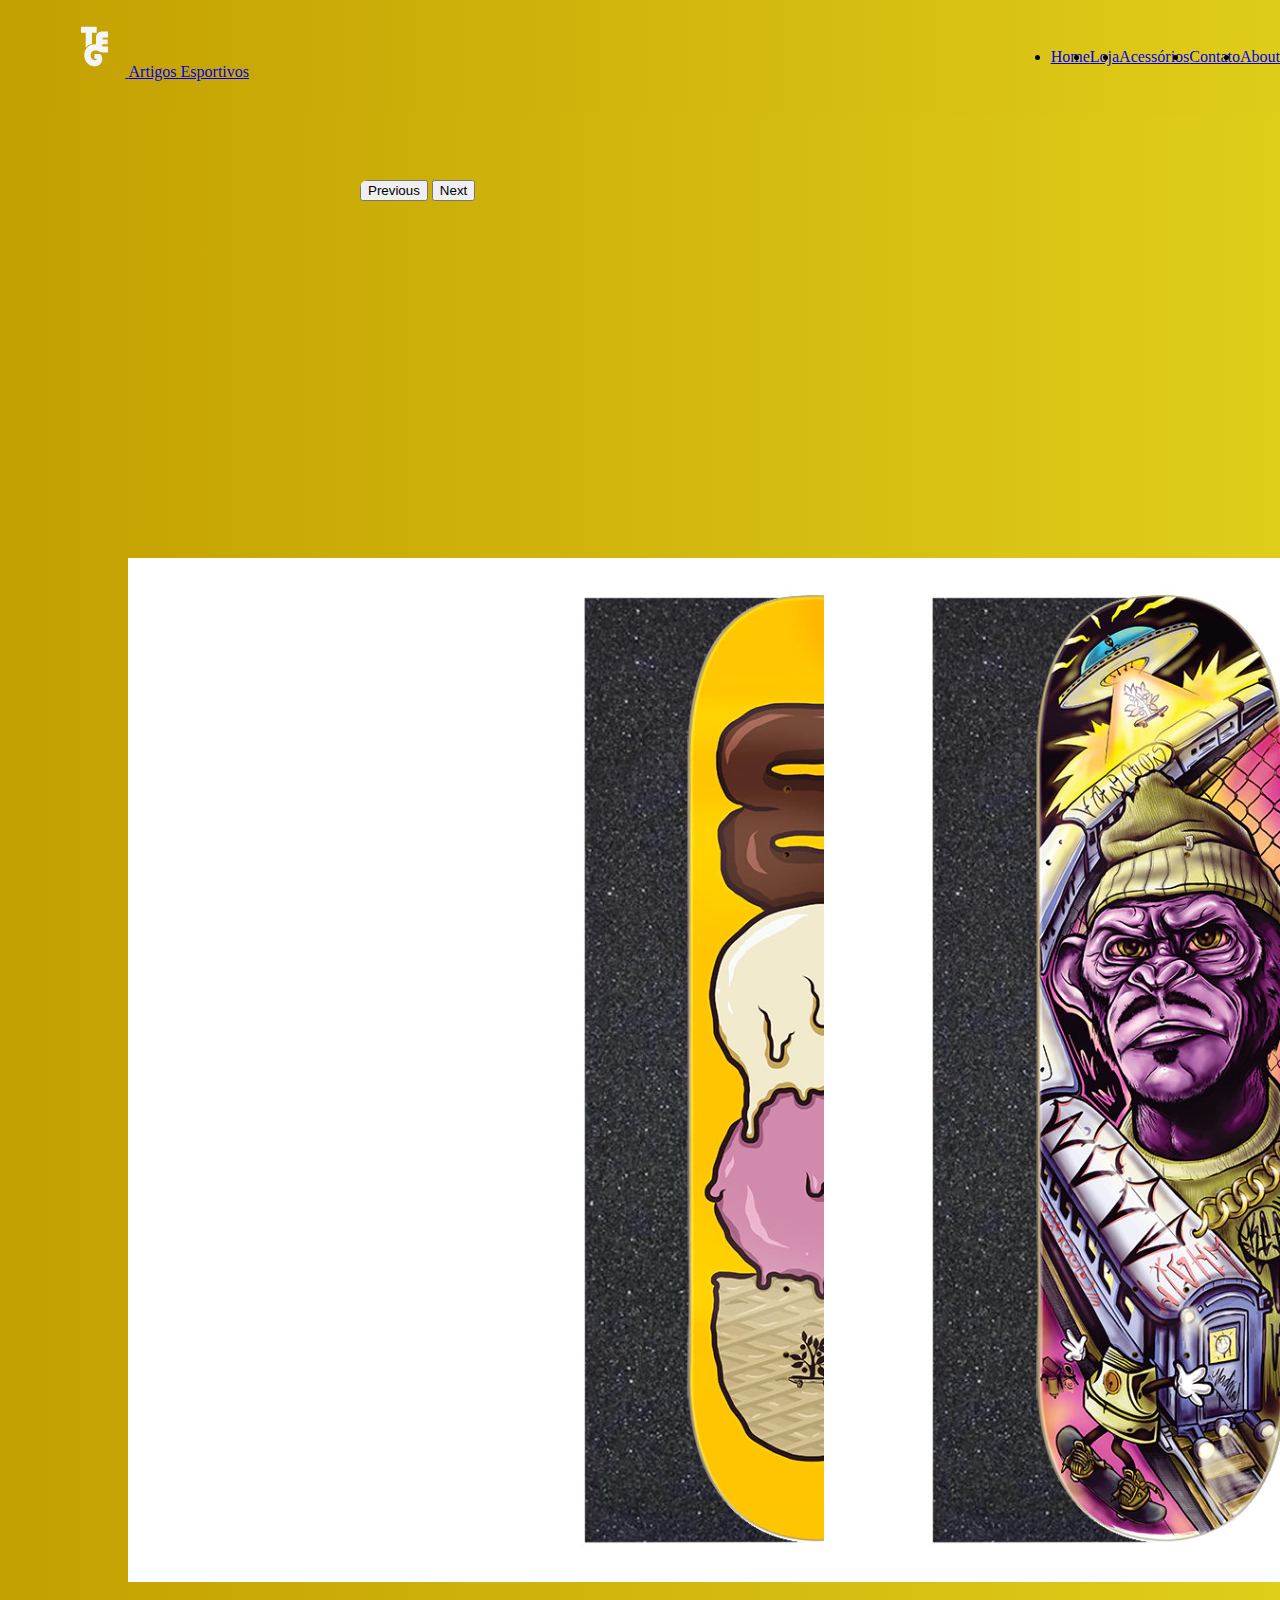
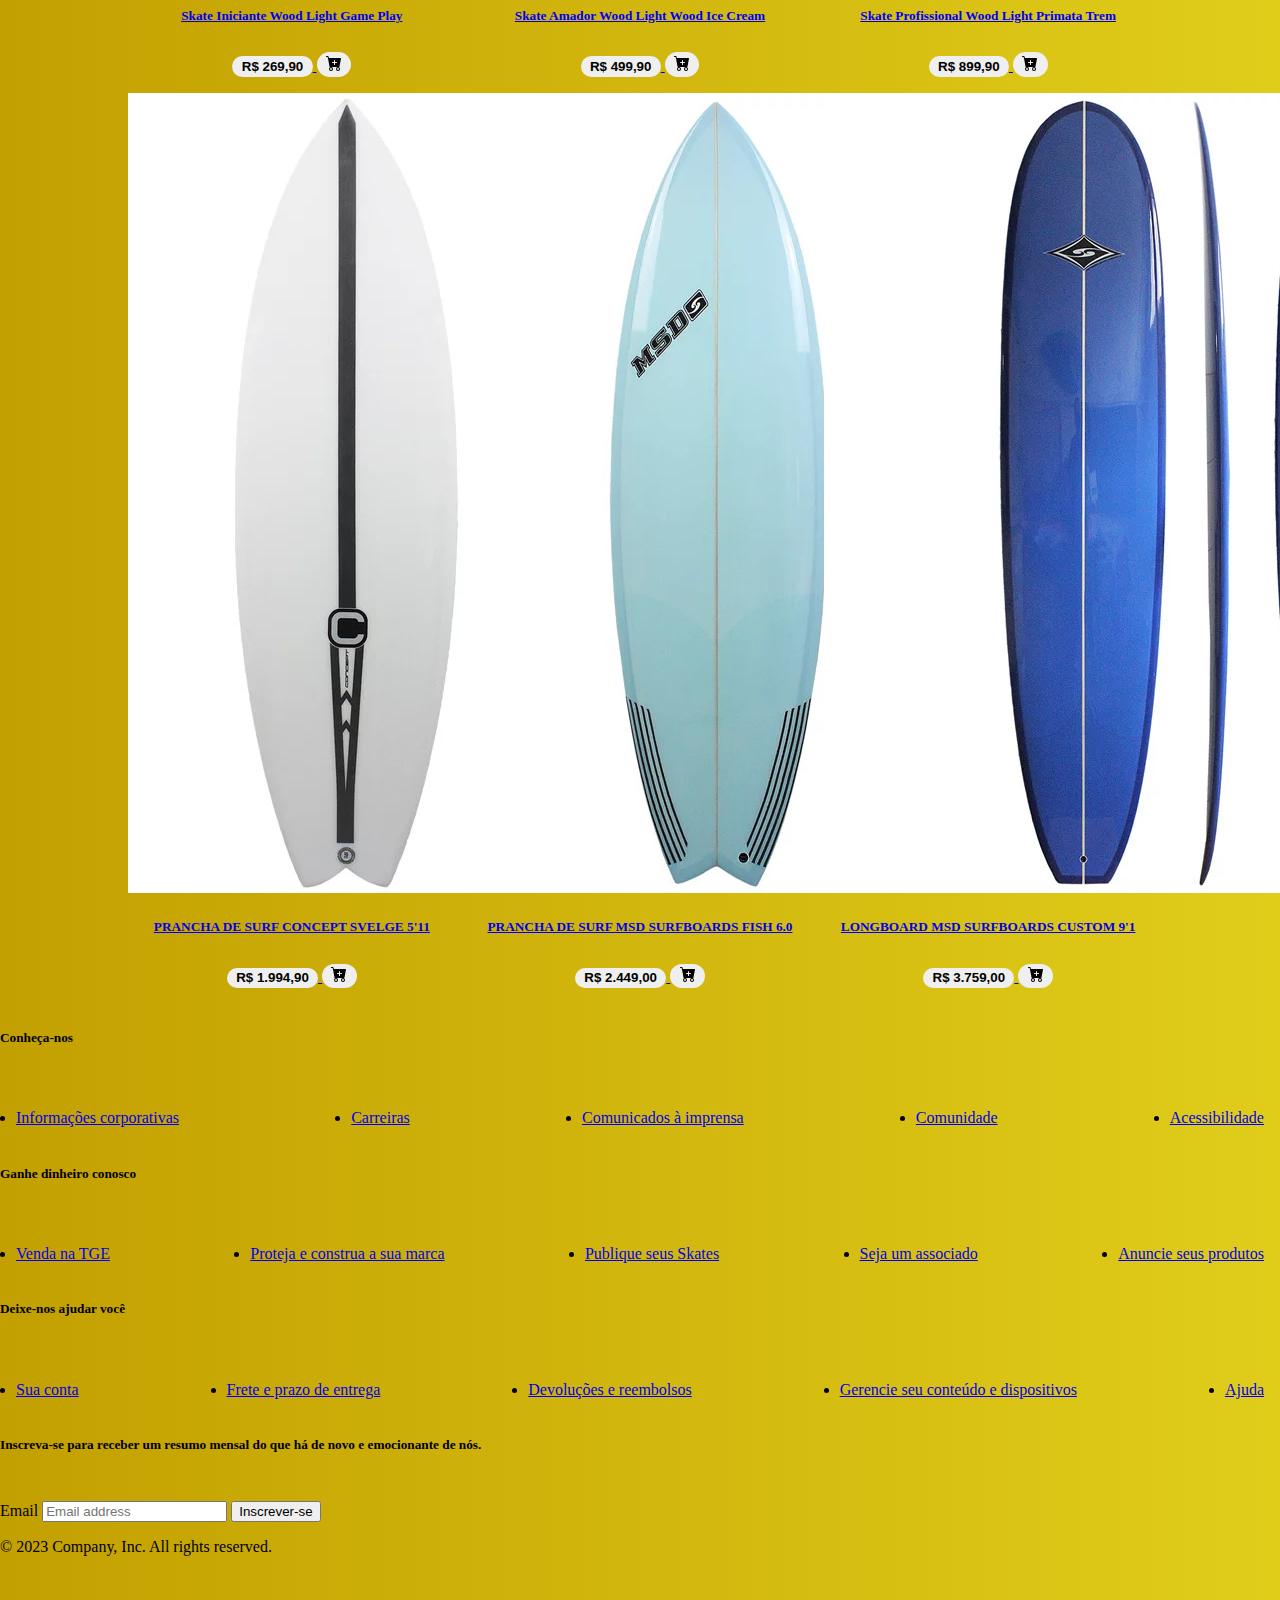
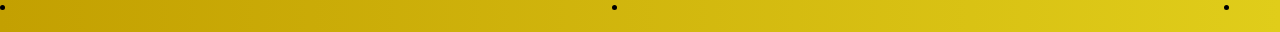
==== index.html @ 99a02f59 "Fotos carousel" ====
<!DOCTYPE html>
<html lang="pt-br">

<head>
    <meta charset="UTF-8">
    <meta http-equiv="X-UA-Compatible" content="IE=edge">
    <meta name="viewport" content="width=device-width, initial-scale=1.0">
    <link rel="stylesheet" href="assets/css/style.css">
    <link href="https://cdn.jsdelivr.net/npm/bootstrap@5.3.0/dist/css/bootstrap.min.css" rel="stylesheet"
        integrity="sha384-9ndCyUaIbzAi2FUVXJi0CjmCapSmO7SnpJef0486qhLnuZ2cdeRhO02iuK6FUUVM" crossorigin="anonymous">
    <link rel="canonical" href="https://getbootstrap.com/docs/5.3/examples/headers/">
    <link href="https://cdnjs.cloudflare.com/ajax/libs/flowbite/1.6.6/flowbite.min.css" rel="stylesheet" />
    <link href="https://fonts.googleapis.com/icon?family=Material+Icons" rel="stylesheet">
    <link rel="icon" type="image/svg" href="assets/img/TGE.svg" />
    <title>TGE - RADICUS</title>
</head>

<body>
    <header class="container-fluid py-3 mb-4 border-bottom custom-header" id="grad1" style="margin-bottom: 0;">
        <a href="/" class="d-flex align-items-center mb-3 mb-md-0 me-md-auto link-body-emphasis text-decoration-none">
            <svg class="bi me-2" width="48" height="40">
                <img src="assets/img/TGE.svg" alt="...">
            </svg>
            <span class="fs-4 text-white">Artigos Esportivos</span>
        </a>

        <ul class="nav nav-pills align-items-center">
            <li class="nav-item"><a href="#" class="nav-link text-white">Home</a></li>
            <li class="nav-item"><a href="#" class="nav-link text-white">Loja</a></li>
            <li class="nav-item"><a href="#" class="nav-link text-white">Acessórios</a></li>
            <li class="nav-item"><a href="#" class="nav-link text-white">Contato</a></li>
            <li class="nav-item"><a href="#" class="nav-link text-white">About</a></li>
        </ul>
    </header>

    <div class="carousel-slide">
        <div id="carouselExampleAutoplaying" class="carousel slide" data-bs-ride="carousel">
            <div class="carousel-inner">
                <div class="carousel-item active">
                    <img src="https://img.freepik.com/fotos-gratis/retrato-de-surfista-de-modelo-de-homem-de-moda-sol-bonito-hipster-vestindo-roupas-casuais-indo-com-prancha-de-surf-no-oceano-azul-e-ceu_158538-2006.jpg"
                        class="d-block w-100" alt="...">
                </div>
                <div class="carousel-item">
                    <img src="https://static.stealthelook.com.br/wp-content/uploads/2021/07/as-olimpiadas-nos-fizeram-se-apaixonar-pelo-estilo-skatista-20210730133701.png"
                        class="d-block w-100" alt="...">
                </div>
                <div class="carousel-item">
                    <img src="https://www.abcdacomunicacao.com.br/wp-content/uploads/HyperX_Skatista.jpg"
                        class="d-block w-100" alt="...">
                </div>
                <div class="carousel-item">
                    <img src="https://wx.mlcdn.com.br/ponzi/production/portaldalu/63639.jpg"
                        class="d-block w-100" alt="...">
                </div>
            </div>
            <button class="carousel-control-prev" type="button" data-bs-target="#carouselExampleAutoplaying"
                data-bs-slide="prev">
                <span class="carousel-control-prev-icon" aria-hidden="true"></span>
                <span class="visually-hidden">Previous</span>
            </button>
            <button class="carousel-control-next" type="button" data-bs-target="#carouselExampleAutoplaying"
                data-bs-slide="next">
                <span class="carousel-control-next-icon" aria-hidden="true"></span>
                <span class="visually-hidden">Next</span>
            </button>
        </div>
    </div>

    <div class="grade">

        <div class="card">
            <a href="produto.html">
                <img src="assets/img/SK1.jpg" class="card-img-top" alt="...">
                <div class="card-body">
                    <h5 class="card-title">Skate Iniciante Wood Light Game Play</h5>
                    <button href="produto.html">R$ 269,90</button>
                    <button onclick="" href="produto.html">
                        <svg xmlns="http://www.w3.org/2000/svg" width="16" height="16" fill="currentColor"
                            class="bi bi-cart-plus-fill" viewBox="0 0 16 16">
                            <path
                                d="M.5 1a.5.5 0 0 0 0 1h1.11l.401 1.607 1.498 7.985A.5.5 0 0 0 4 12h1a2 2 0 1 0 0 4 2 2 0 0 0 0-4h7a2 2 0 1 0 0 4 2 2 0 0 0 0-4h1a.5.5 0 0 0 .491-.408l1.5-8A.5.5 0 0 0 14.5 3H2.89l-.405-1.621A.5.5 0 0 0 2 1H.5zM6 14a1 1 0 1 1-2 0 1 1 0 0 1 2 0zm7 0a1 1 0 1 1-2 0 1 1 0 0 1 2 0zM9 5.5V7h1.5a.5.5 0 0 1 0 1H9v1.5a.5.5 0 0 1-1 0V8H6.5a.5.5 0 0 1 0-1H8V5.5a.5.5 0 0 1 1 0z" />
                        </svg>
                    </button>
                </div>
            </a>
        </div>

        <div class="card">
            <a href="produto.html">
                <img src="assets/img/SK2.jpg" class="card-img-top" alt="...">
                <div class="card-body">
                    <h5 class="card-title">Skate Amador Wood Light Wood Ice Cream</h5>
                    <button href="produto.html">R$ 499,90</button>
                    <button onclick="" href="produto.html">
                        <svg xmlns="http://www.w3.org/2000/svg" width="16" height="16" fill="currentColor"
                            class="bi bi-cart-plus-fill" viewBox="0 0 16 16">
                            <path
                                d="M.5 1a.5.5 0 0 0 0 1h1.11l.401 1.607 1.498 7.985A.5.5 0 0 0 4 12h1a2 2 0 1 0 0 4 2 2 0 0 0 0-4h7a2 2 0 1 0 0 4 2 2 0 0 0 0-4h1a.5.5 0 0 0 .491-.408l1.5-8A.5.5 0 0 0 14.5 3H2.89l-.405-1.621A.5.5 0 0 0 2 1H.5zM6 14a1 1 0 1 1-2 0 1 1 0 0 1 2 0zm7 0a1 1 0 1 1-2 0 1 1 0 0 1 2 0zM9 5.5V7h1.5a.5.5 0 0 1 0 1H9v1.5a.5.5 0 0 1-1 0V8H6.5a.5.5 0 0 1 0-1H8V5.5a.5.5 0 0 1 1 0z" />
                        </svg>
                    </button>
                </div>
            </a>

        </div>

        <div class="card">
            <a href="produto.html">
                <img src="assets/img/SK3.jpg" class="card-img-top" alt="...">
                <div class="card-body">
                    <h5 class="card-title">Skate Profissional Wood Light Primata Trem</h5>
                    <button href="produto.html">R$ 899,90</button>
                    <button onclick="" href="produto.html">
                        <svg xmlns="http://www.w3.org/2000/svg" width="16" height="16" fill="currentColor"
                            class="bi bi-cart-plus-fill" viewBox="0 0 16 16">
                            <path
                                d="M.5 1a.5.5 0 0 0 0 1h1.11l.401 1.607 1.498 7.985A.5.5 0 0 0 4 12h1a2 2 0 1 0 0 4 2 2 0 0 0 0-4h7a2 2 0 1 0 0 4 2 2 0 0 0 0-4h1a.5.5 0 0 0 .491-.408l1.5-8A.5.5 0 0 0 14.5 3H2.89l-.405-1.621A.5.5 0 0 0 2 1H.5zM6 14a1 1 0 1 1-2 0 1 1 0 0 1 2 0zm7 0a1 1 0 1 1-2 0 1 1 0 0 1 2 0zM9 5.5V7h1.5a.5.5 0 0 1 0 1H9v1.5a.5.5 0 0 1-1 0V8H6.5a.5.5 0 0 1 0-1H8V5.5a.5.5 0 0 1 1 0z" />
                        </svg>
                    </button>
                </div>
            </a>

        </div>

        <div class="card">
            <a href="produto.html">
                <img src="assets/img/SF1.jpg" class="card-img-top" alt="...">
                <div class="card-body">
                    <h5 class="card-title">PRANCHA DE SURF CONCEPT SVELGE 5'11</h5>
                    <button href="produto.html">R$ 1.994,90</button>
                    <button onclick="" href="produto.html">
                        <svg xmlns="http://www.w3.org/2000/svg" width="16" height="16" fill="currentColor"
                            class="bi bi-cart-plus-fill" viewBox="0 0 16 16">
                            <path
                                d="M.5 1a.5.5 0 0 0 0 1h1.11l.401 1.607 1.498 7.985A.5.5 0 0 0 4 12h1a2 2 0 1 0 0 4 2 2 0 0 0 0-4h7a2 2 0 1 0 0 4 2 2 0 0 0 0-4h1a.5.5 0 0 0 .491-.408l1.5-8A.5.5 0 0 0 14.5 3H2.89l-.405-1.621A.5.5 0 0 0 2 1H.5zM6 14a1 1 0 1 1-2 0 1 1 0 0 1 2 0zm7 0a1 1 0 1 1-2 0 1 1 0 0 1 2 0zM9 5.5V7h1.5a.5.5 0 0 1 0 1H9v1.5a.5.5 0 0 1-1 0V8H6.5a.5.5 0 0 1 0-1H8V5.5a.5.5 0 0 1 1 0z" />
                        </svg>
                    </button>
                </div>
            </a>

        </div>

        <div class="card">
            <a href="produto.html">
                <img src="assets/img/SF2.jpg" class="card-img-top" alt="...">
                <div class="card-body">
                    <h5 class="card-title">PRANCHA DE SURF MSD SURFBOARDS FISH 6.0</h5>
                    <button href="produto.html">R$ 2.449,00</button>
                    <button onclick="" href="produto.html">
                        <svg xmlns="http://www.w3.org/2000/svg" width="16" height="16" fill="currentColor"
                            class="bi bi-cart-plus-fill" viewBox="0 0 16 16">
                            <path
                                d="M.5 1a.5.5 0 0 0 0 1h1.11l.401 1.607 1.498 7.985A.5.5 0 0 0 4 12h1a2 2 0 1 0 0 4 2 2 0 0 0 0-4h7a2 2 0 1 0 0 4 2 2 0 0 0 0-4h1a.5.5 0 0 0 .491-.408l1.5-8A.5.5 0 0 0 14.5 3H2.89l-.405-1.621A.5.5 0 0 0 2 1H.5zM6 14a1 1 0 1 1-2 0 1 1 0 0 1 2 0zm7 0a1 1 0 1 1-2 0 1 1 0 0 1 2 0zM9 5.5V7h1.5a.5.5 0 0 1 0 1H9v1.5a.5.5 0 0 1-1 0V8H6.5a.5.5 0 0 1 0-1H8V5.5a.5.5 0 0 1 1 0z" />
                        </svg>
                    </button>
                </div>
            </a>

        </div>

        <div class="card">
            <a href="produto.html">
                <img src="assets/img/SF3.jpg" class="card-img-top" alt="...">
                <div class="card-body">
                    <h5 class="card-title">LONGBOARD MSD SURFBOARDS CUSTOM 9'1</h5>
                    <button href="produto.html">R$ 3.759,00</button>
                    <button onclick="" href="produto.html">
                        <svg xmlns="http://www.w3.org/2000/svg" width="16" height="16" fill="currentColor"
                            class="bi bi-cart-plus-fill" viewBox="0 0 16 16">
                            <path
                                d="M.5 1a.5.5 0 0 0 0 1h1.11l.401 1.607 1.498 7.985A.5.5 0 0 0 4 12h1a2 2 0 1 0 0 4 2 2 0 0 0 0-4h7a2 2 0 1 0 0 4 2 2 0 0 0 0-4h1a.5.5 0 0 0 .491-.408l1.5-8A.5.5 0 0 0 14.5 3H2.89l-.405-1.621A.5.5 0 0 0 2 1H.5zM6 14a1 1 0 1 1-2 0 1 1 0 0 1 2 0zm7 0a1 1 0 1 1-2 0 1 1 0 0 1 2 0zM9 5.5V7h1.5a.5.5 0 0 1 0 1H9v1.5a.5.5 0 0 1-1 0V8H6.5a.5.5 0 0 1 0-1H8V5.5a.5.5 0 0 1 1 0z" />
                        </svg>
                    </button>
                </div>
            </a>

        </div>

    </div>

    <div class="container">
        <footer class="py-5 text-white">
            <div class="row">
                <div class="col-6 col-md-2 mb-3">
                    <h5><b>Conheça-nos</b></h5>
                    <ul class="nav flex-column">
                        <li class="nav-item mb-2"><a href="#" class="nav-link p-0 text-body-secondary">Informações
                                corporativas</a></li>
                        <li class="nav-item mb-2"><a href="#" class="nav-link p-0 text-body-secondary">Carreiras</a>
                        </li>
                        <li class="nav-item mb-2"><a href="#" class="nav-link p-0 text-body-secondary">Comunicados à
                                imprensa</a></li>
                        <li class="nav-item mb-2"><a href="#" class="nav-link p-0 text-body-secondary">Comunidade</a>
                        </li>
                        <li class="nav-item mb-2"><a href="#"
                                class="nav-link p-0 text-body-secondary">Acessibilidade</a></li>
                    </ul>
                </div>

                <div class="col-6 col-md-2 mb-3">
                    <h5><b>Ganhe dinheiro conosco</b></h5>
                    <ul class="nav flex-column">
                        <li class="nav-item mb-2"><a href="#" class="nav-link p-0 text-body-secondary">Venda na TGE</a>
                        </li>
                        <li class="nav-item mb-2"><a href="#" class="nav-link p-0 text-body-secondary">Proteja e
                                construa a sua marca</a></li>
                        <li class="nav-item mb-2"><a href="#" class="nav-link p-0 text-body-secondary">Publique seus
                                Skates</a></li>
                        <li class="nav-item mb-2"><a href="#" class="nav-link p-0 text-body-secondary">Seja um
                                associado</a></li>
                        <li class="nav-item mb-2"><a href="#" class="nav-link p-0 text-body-secondary">Anuncie seus
                                produtos</a></li>
                    </ul>
                </div>

                <div class="col-6 col-md-2 mb-3">
                    <h5><b>Deixe-nos ajudar você</b></h5>
                    <ul class="nav flex-column">
                        <li class="nav-item mb-2"><a href="#" class="nav-link p-0 text-body-secondary">Sua conta</a>
                        </li>
                        <li class="nav-item mb-2"><a href="#" class="nav-link p-0 text-body-secondary">Frete e prazo de
                                entrega</a></li>
                        <li class="nav-item mb-2"><a href="#" class="nav-link p-0 text-body-secondary">Devoluções e
                                reembolsos</a></li>
                        <li class="nav-item mb-2"><a href="#" class="nav-link p-0 text-body-secondary">Gerencie seu
                                conteúdo e dispositivos</a></li>
                        <li class="nav-item mb-2"><a href="#" class="nav-link p-0 text-body-secondary">Ajuda</a></li>
                    </ul>
                </div>

                <div class="col-md-5 offset-md-1 mb-3">
                    <form>
                        <h5><b>Inscreva-se para receber um resumo mensal do que há de novo e emocionante de nós.</b>
                        </h5>
                        <div class="d-flex flex-column flex-sm-row w-100 gap-2">
                            <label for="newsletter1" class="visually-hidden">Email</label>
                            <input id="newsletter1" type="text" class="form-control" placeholder="Email address">
                            <button class="btn btn-primary" type="button">Inscrever-se</button>
                        </div>
                    </form>
                </div>
            </div>

            <div class="d-flex flex-column flex-sm-row justify-content-between py-4 my-4 border-top">
                <p>&copy; 2023 Company, Inc. All rights reserved.</p>
                <ul class="list-unstyled d-flex">
                    <li class="ms-3"><a class="link-body-emphasis" href="#"><svg class="bi" width="24" height="24">
                                <use xlink:href="#twitter" />
                            </svg></a></li>
                    <li class="ms-3"><a class="link-body-emphasis" href="#"><svg class="bi" width="24" height="24">
                                <use xlink:href="#instagram" />
                            </svg></a></li>
                    <li class="ms-3"><a class="link-body-emphasis" href="#"><svg class="bi" width="24" height="24">
                                <use xlink:href="#facebook" />
                            </svg></a></li>
                </ul>
            </div>
        </footer>
    </div>

    <script src="https://cdn.jsdelivr.net/npm/bootstrap@5.3.0/dist/js/bootstrap.bundle.min.js"
        integrity="sha384-geWF76RCwLtnZ8qwWowPQNguL3RmwHVBC9FhGdlKrxdiJJigb/j/68SIy3Te4Bkz" crossorigin="anonymous">
        </script>

</body>

</html>
---- assets/css/style.css ----
html,
body {
    height: 100%;
    margin:0;
    padding-top: 60px;
    background-image: linear-gradient(to right, rgb(195, 160, 1), #e0cd1a);
}


body {
    overflow-x: hidden;
}

header {
    width: 100%;
    margin: 0;
    position: fixed;
    top: 0;
    z-index: 1000;
}

.nav .nav-link:hover {
    text-decoration: none !important;
    font-weight: bold;
}

.container-fluid {
    height: auto;
    background-image: linear-gradient(to right, rgb(195, 160, 1), #e0cd1a);
}

.main {
    margin-top: 150px;
}


header,
nav,
ul {
    display: flex;
    justify-content: space-between;
    padding: 1rem;
}

nav ul li {
    margin-left: 1rem;
}


@media (min-width: 1200px) {
    .container {
        max-width: 1300px !important;
    }
}

.carousel-slide{
    padding-top: 60px;
}

#carouselExampleAutoplaying{
    width: 35rem;
    height: 22rem;
    position: relative;
    overflow: hidden;
    border-radius: 0.5em;
    margin: 0 auto;
}

.carousel-inner{
    height: 100%;
    width: 300%;
    position: absolute;
    top: 0;
    left: 50%;
    transform: translateX(-50%);
    display: flex;
    transition: 0.5s;
}

.carousel-item {
    display: flex;
    justify-content: center;
}

.carousel-item img {
    width: 100%;
    object-fit: cover;
}

.grade {
    margin: 2% 10%;
    display: flex;
    flex-wrap: wrap;
    justify-content: space-between;
}

.card {
    width: 32%;
    margin-bottom: 1em;
    color: #FFF;
    text-align: center;
}

@media (max-width: 640px) {
    .card {
        width: 48%;
    }
}

@media (max-width: 460px) {
    .card {
        width: 100%;
    }
}

.card button {
    border: none;
    border-radius: 50px;
    font-weight: bolder;
    padding: 0.2em 0.7em;
    transition: .2s;
}

.card button:hover {
    color: #FFF;
    background-color: #0b5ed7;
}


.grade .item {
    width: 24%;
    position: relative;
    text-align: center;
}

.item h2 {
    font-size: 1em;
}

.categoria {
    position: absolute;
    bottom: 0;
    left: 30%;
    transform: translate(-30%, -70%);
}

@media (max-width: 590px) {
    .grade .item {
        width: 48%;
    }
}

@media screen and (max-width: 768px) {
    #carouselExampleAutoplaying {
        width: 80%;
        height: auto;
        max-width: 35rem;
        border-radius: 3%;
    }

    .carousel-inner {
        width: 100%;
        left: 0;
        transform: none;
    }

    .carousel-item {
        flex: 0 0 100%;
        max-width: 100%;
    }
}

.grade .item img {
    border-radius: 10px;
    width: 100%;
}

main{
    display: flex;
}

main .produto-img {
    width: 32%;
    margin-bottom: 1em;
    color: #FFF;
    text-align: center;
    padding-top: 10%;
    margin-left: 10%;
}

.descricao li{
    list-style: none;
    padding-left: 10%;
}

.valor{
    display: flex;
}

.btn{
    width: 5 0%;
}

h5 {
    padding-bottom: 2%;
}
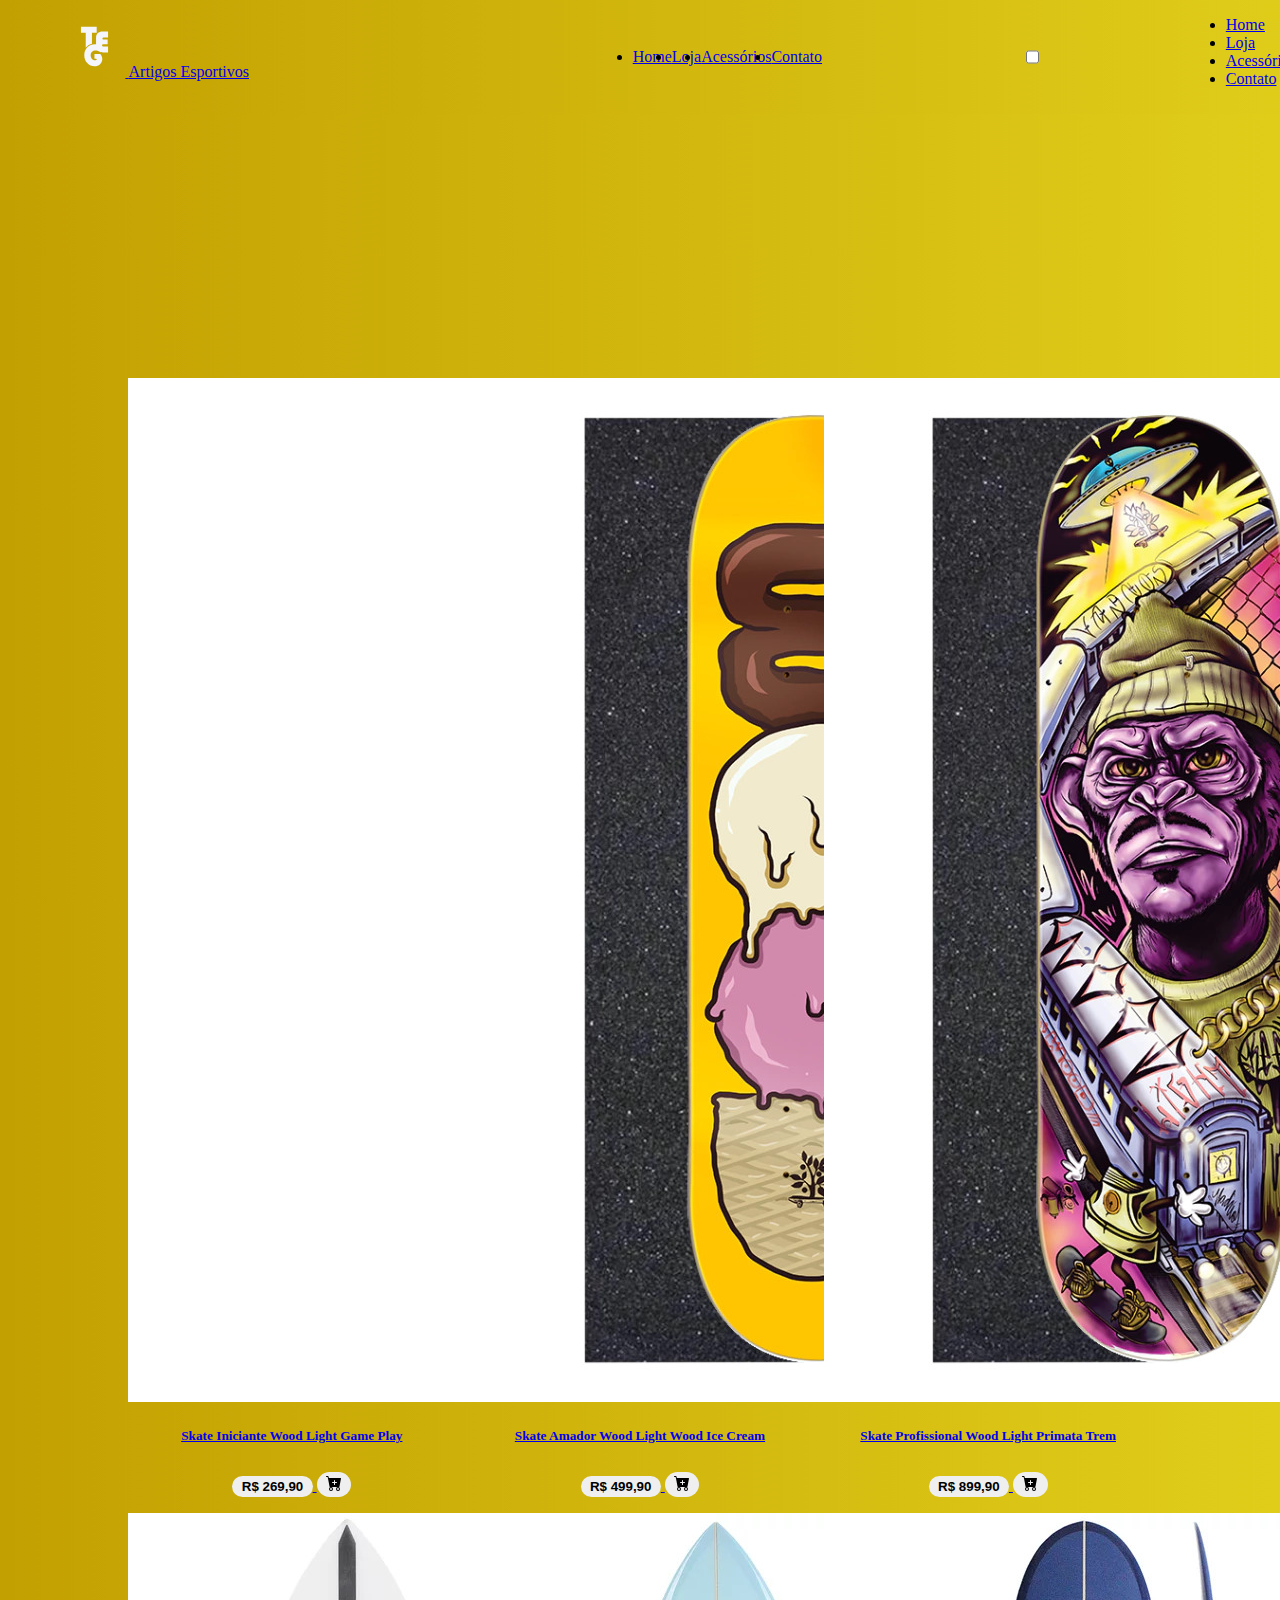
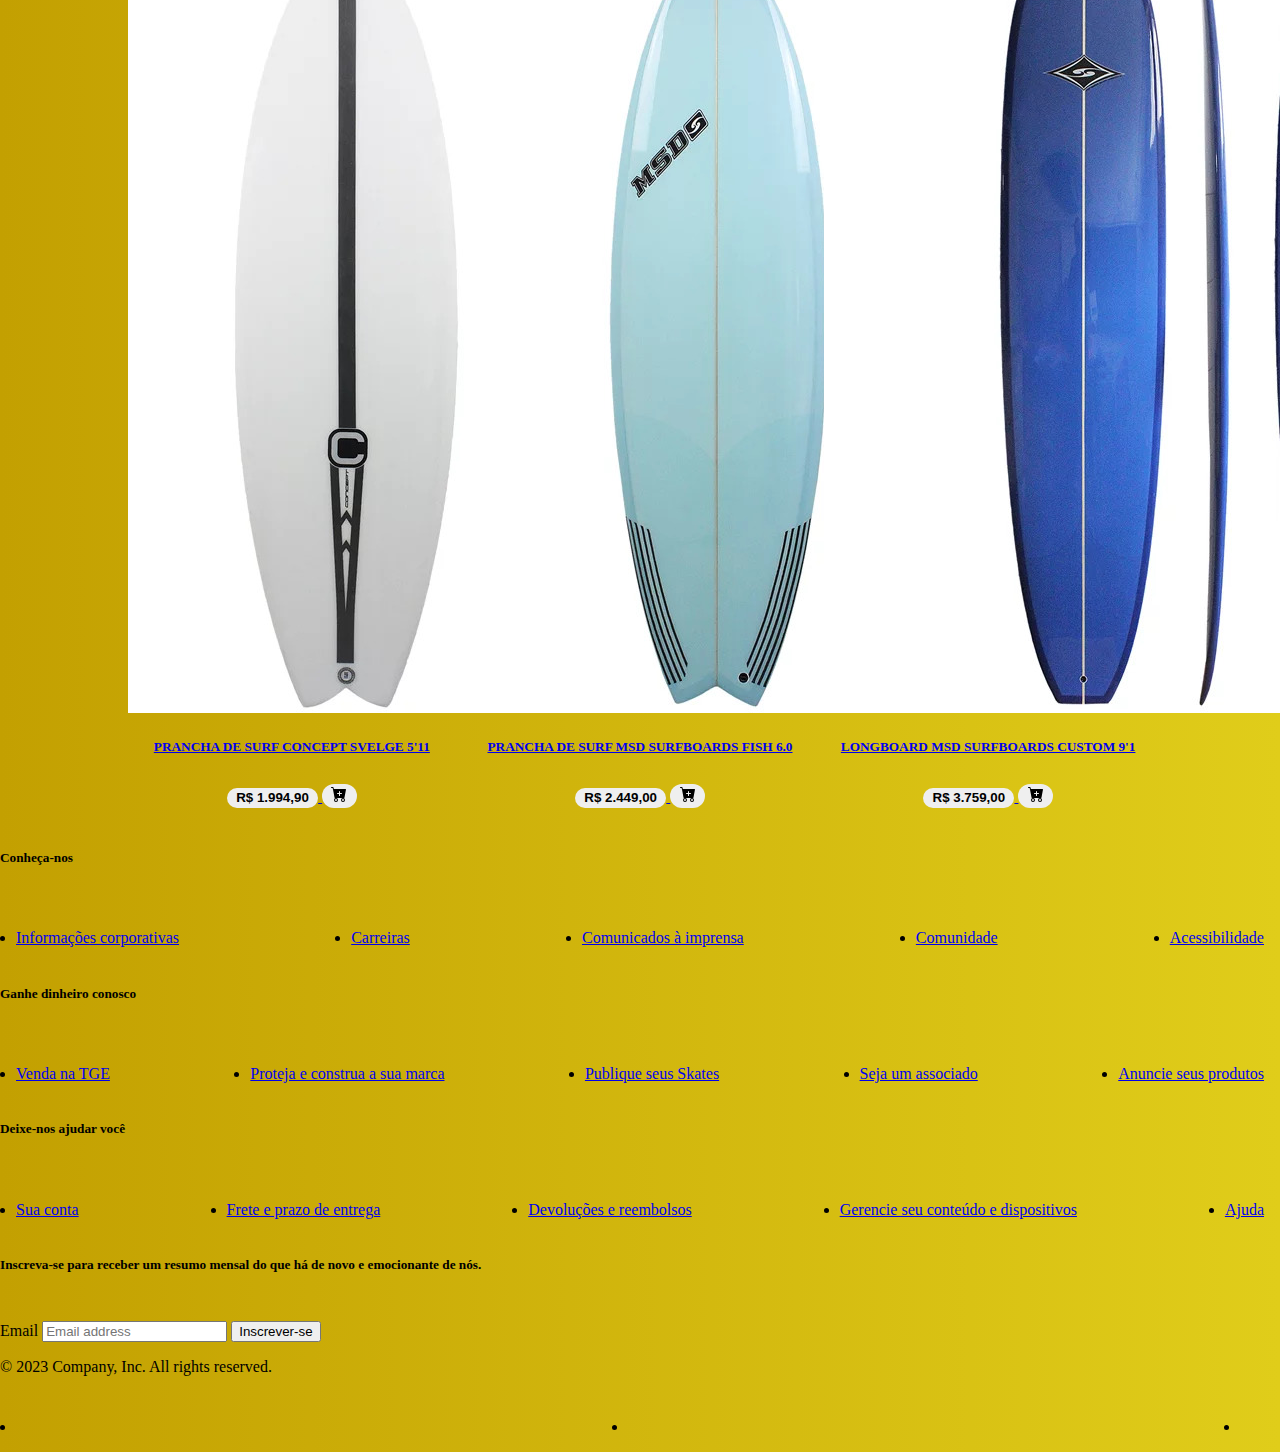
==== commit 60760efb: "inicio sidebar" ====
--- a/index.html
+++ b/index.html
@@ -24,32 +24,39 @@
             <span class="fs-4 text-white">Artigos Esportivos</span>
         </a>
 
+        <i class="bi bi-list"></i>
+
         <ul class="nav nav-pills align-items-center">
             <li class="nav-item"><a href="#" class="nav-link text-white">Home</a></li>
             <li class="nav-item"><a href="#" class="nav-link text-white">Loja</a></li>
             <li class="nav-item"><a href="#" class="nav-link text-white">Acessórios</a></li>
             <li class="nav-item"><a href="#" class="nav-link text-white">Contato</a></li>
-            <li class="nav-item"><a href="#" class="nav-link text-white">About</a></li>
         </ul>
+
+        <input type="checkbox" id="sidebar-toggle">
+        <div class="sidebar">
+            <li class="nav-item"><a href="#" class="nav-link text-white">Home</a></li>
+            <li class="nav-item"><a href="#" class="nav-link text-white">Loja</a></li>
+            <li class="nav-item"><a href="#" class="nav-link text-white">Acessórios</a></li>
+            <li class="nav-item"><a href="#" class="nav-link text-white">Contato</a></li>
+        </div>
+
+
     </header>
 
     <div class="carousel-slide">
         <div id="carouselExampleAutoplaying" class="carousel slide" data-bs-ride="carousel">
             <div class="carousel-inner">
                 <div class="carousel-item active">
-                    <img src="https://img.freepik.com/fotos-gratis/retrato-de-surfista-de-modelo-de-homem-de-moda-sol-bonito-hipster-vestindo-roupas-casuais-indo-com-prancha-de-surf-no-oceano-azul-e-ceu_158538-2006.jpg"
+                    <img src="https://img.freepik.com/fotos-gratis/retrato-de-surfista-de-modelo-de-homem-de-moda-sol-bonito-hipster-vestindo-roupas-casuais-indo-com-prancha-de-surf-no-oceano-azul-e-ceu_158538-2006.jpg?w=996&t=st=1688349164~exp=1688349764~hmac=a4eb8b4f15d21b8e28047ee154b68e703752262792b04bcf822fe43d3b6bc0b2"
                         class="d-block w-100" alt="...">
                 </div>
                 <div class="carousel-item">
-                    <img src="https://static.stealthelook.com.br/wp-content/uploads/2021/07/as-olimpiadas-nos-fizeram-se-apaixonar-pelo-estilo-skatista-20210730133701.png"
+                    <img src="https://img.freepik.com/fotos-premium/jovem-ativo-pulando-no-wakeboard-branco-na-agua-azul-contra-o-ceu-cinzento_130488-4149.jpg?w=900"
                         class="d-block w-100" alt="...">
                 </div>
                 <div class="carousel-item">
-                    <img src="https://www.abcdacomunicacao.com.br/wp-content/uploads/HyperX_Skatista.jpg"
-                        class="d-block w-100" alt="...">
-                </div>
-                <div class="carousel-item">
-                    <img src="https://wx.mlcdn.com.br/ponzi/production/portaldalu/63639.jpg"
+                    <img src="https://img.freepik.com/fotos-premium/jovem-ativo-pulando-no-wakeboard-branco-na-agua-azul-contra-o-ceu-cinzento_130488-4149.jpg?w=900"
                         class="d-block w-100" alt="...">
                 </div>
             </div>
--- a/assets/css/style.css
+++ b/assets/css/style.css
@@ -1,11 +1,10 @@
 html,
 body {
     height: 100%;
-    margin:0;
-    padding-top: 60px;
+    margin: 0;
+    padding: 0;
     background-image: linear-gradient(to right, rgb(195, 160, 1), #e0cd1a);
 }
-
 
 body {
     overflow-x: hidden;
@@ -54,7 +53,7 @@
 }
 
 .carousel-slide{
-    padding-top: 60px;
+    
 }
 
 #carouselExampleAutoplaying{
@@ -145,6 +144,9 @@
 }
 
 @media (max-width: 590px) {
+    .container-fluid{
+        display: block;
+    }
     .grade .item {
         width: 48%;
     }
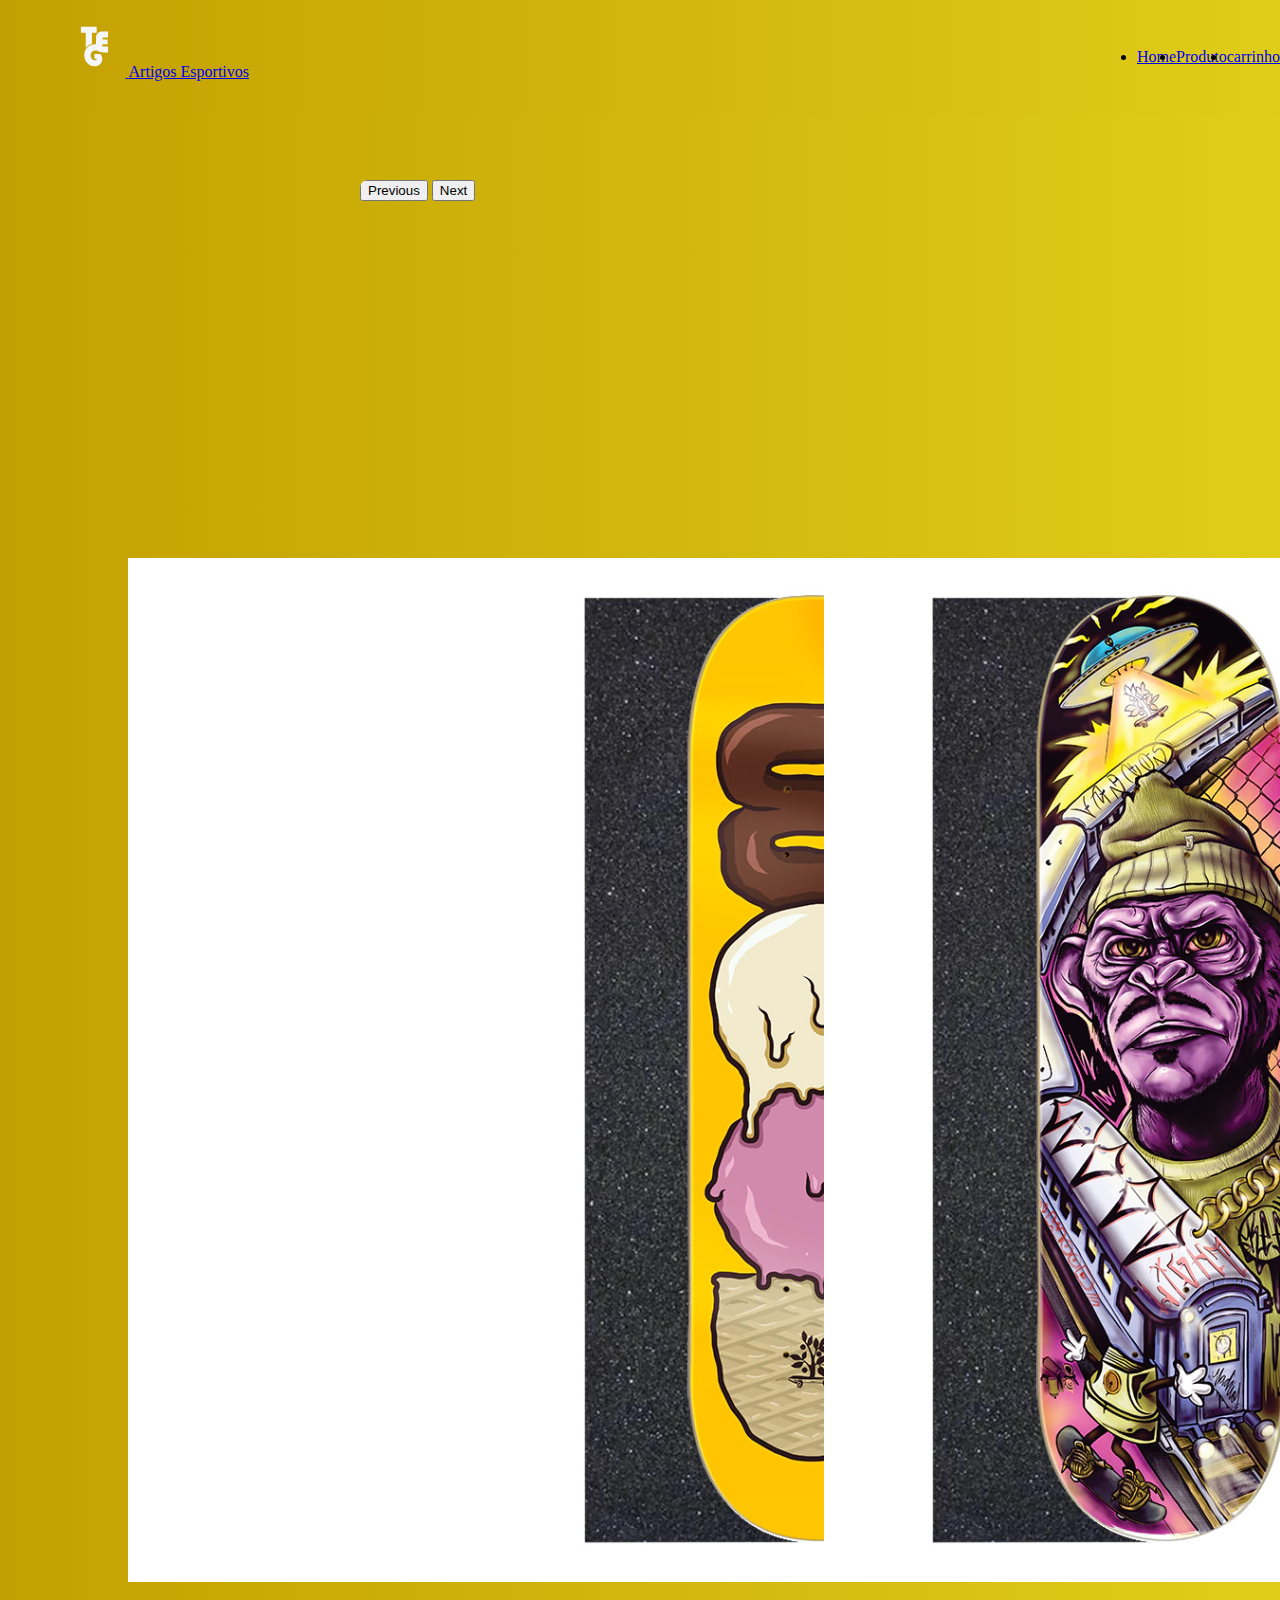
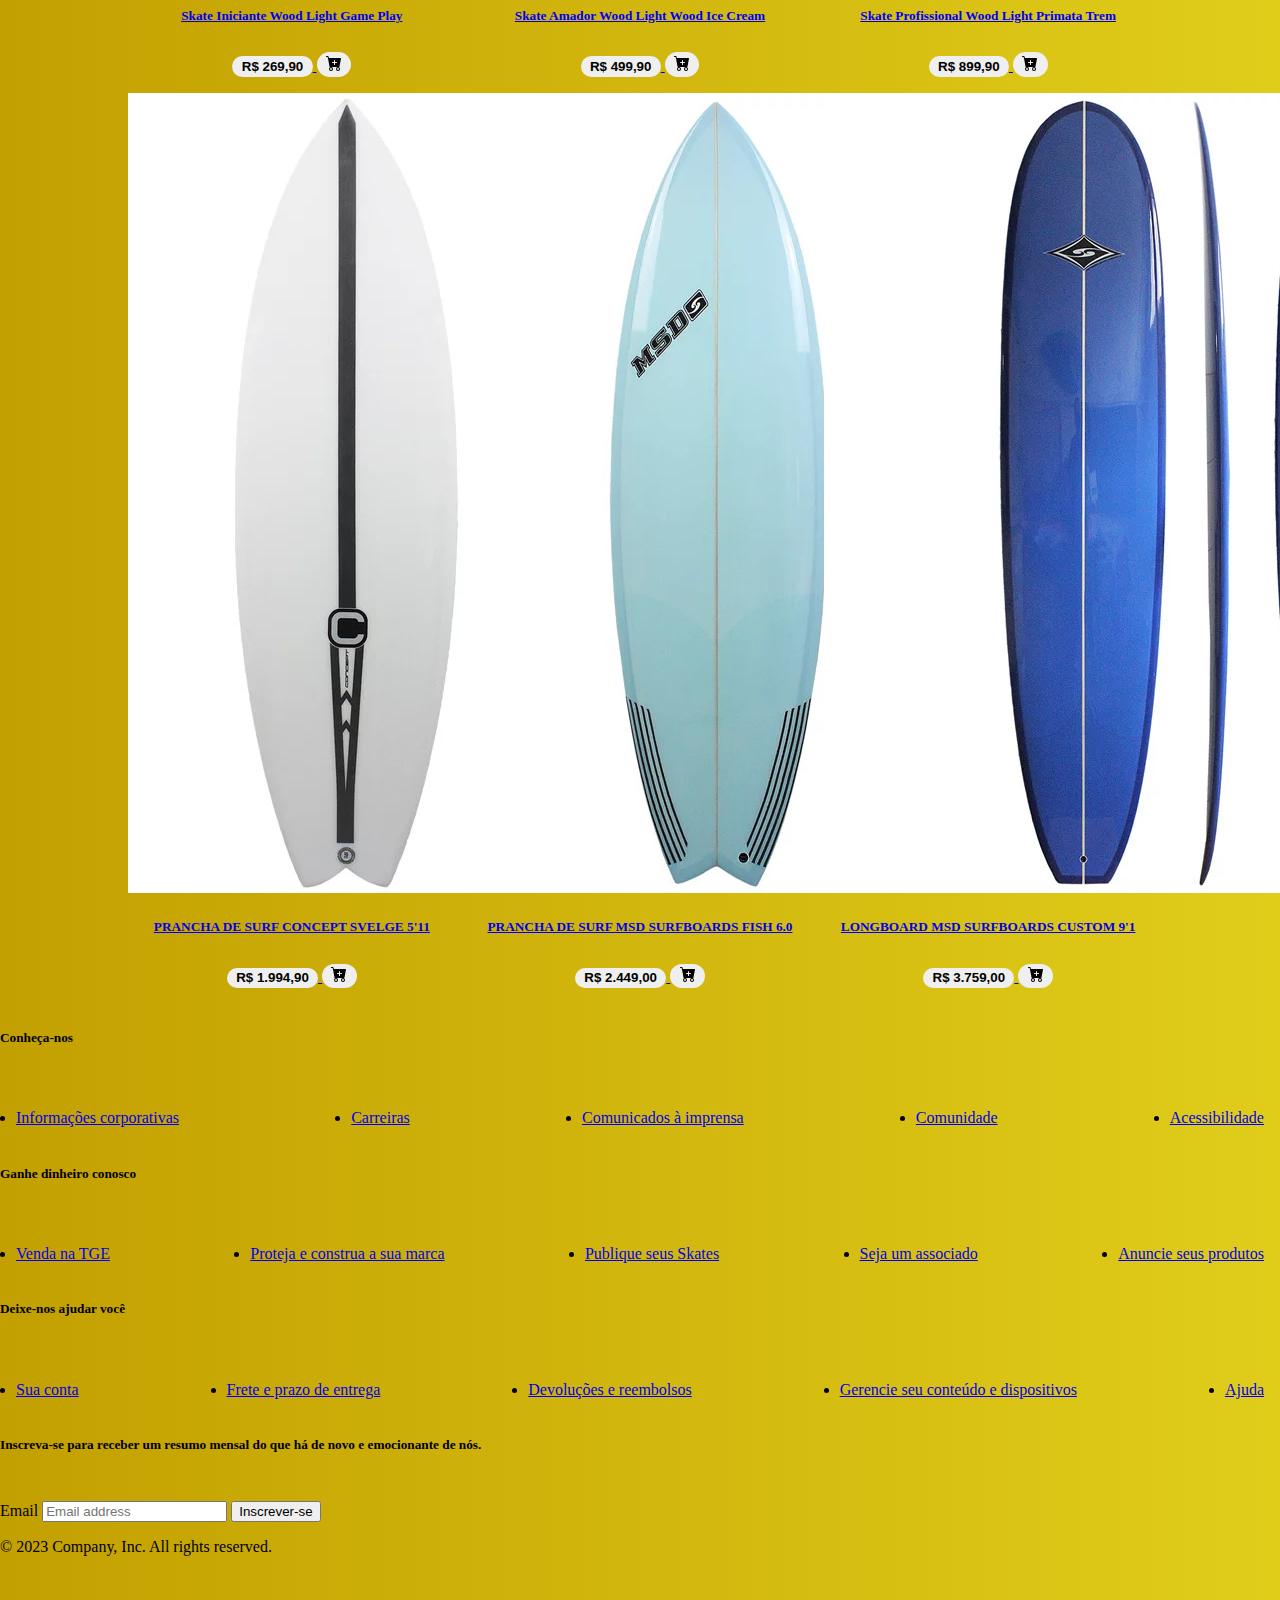
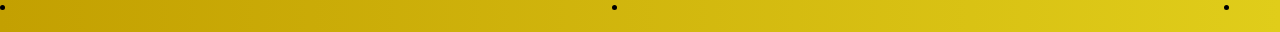
==== commit 2cecea25: "Merge branch 'main' of https://github.com/evaniavc/Site_TGE into Thales_Prado" ====
--- a/index.html
+++ b/index.html
@@ -17,46 +17,37 @@
 
 <body>
     <header class="container-fluid py-3 mb-4 border-bottom custom-header" id="grad1" style="margin-bottom: 0;">
-        <a href="/" class="d-flex align-items-center mb-3 mb-md-0 me-md-auto link-body-emphasis text-decoration-none">
+        <a href="index.html" class="d-flex align-items-center mb-3 mb-md-0 me-md-auto link-body-emphasis text-decoration-none">
             <svg class="bi me-2" width="48" height="40">
                 <img src="assets/img/TGE.svg" alt="...">
             </svg>
             <span class="fs-4 text-white">Artigos Esportivos</span>
         </a>
 
-        <i class="bi bi-list"></i>
-
         <ul class="nav nav-pills align-items-center">
-            <li class="nav-item"><a href="#" class="nav-link text-white">Home</a></li>
-            <li class="nav-item"><a href="#" class="nav-link text-white">Loja</a></li>
-            <li class="nav-item"><a href="#" class="nav-link text-white">Acessórios</a></li>
-            <li class="nav-item"><a href="#" class="nav-link text-white">Contato</a></li>
+            <li class="nav-item"><a href="index.html" class="nav-link text-white">Home</a></li>
+            <li class="nav-item"><a href="produto.html" class="nav-link text-white">Produto</a></li>
+            <li class="nav-item"><a href="#" class="nav-link text-white">carrinho</a></li>
         </ul>
-
-        <input type="checkbox" id="sidebar-toggle">
-        <div class="sidebar">
-            <li class="nav-item"><a href="#" class="nav-link text-white">Home</a></li>
-            <li class="nav-item"><a href="#" class="nav-link text-white">Loja</a></li>
-            <li class="nav-item"><a href="#" class="nav-link text-white">Acessórios</a></li>
-            <li class="nav-item"><a href="#" class="nav-link text-white">Contato</a></li>
-        </div>
-
-
     </header>
 
     <div class="carousel-slide">
         <div id="carouselExampleAutoplaying" class="carousel slide" data-bs-ride="carousel">
             <div class="carousel-inner">
                 <div class="carousel-item active">
-                    <img src="https://img.freepik.com/fotos-gratis/retrato-de-surfista-de-modelo-de-homem-de-moda-sol-bonito-hipster-vestindo-roupas-casuais-indo-com-prancha-de-surf-no-oceano-azul-e-ceu_158538-2006.jpg?w=996&t=st=1688349164~exp=1688349764~hmac=a4eb8b4f15d21b8e28047ee154b68e703752262792b04bcf822fe43d3b6bc0b2"
+                    <img src="https://img.freepik.com/fotos-gratis/retrato-de-surfista-de-modelo-de-homem-de-moda-sol-bonito-hipster-vestindo-roupas-casuais-indo-com-prancha-de-surf-no-oceano-azul-e-ceu_158538-2006.jpg"
                         class="d-block w-100" alt="...">
                 </div>
                 <div class="carousel-item">
-                    <img src="https://img.freepik.com/fotos-premium/jovem-ativo-pulando-no-wakeboard-branco-na-agua-azul-contra-o-ceu-cinzento_130488-4149.jpg?w=900"
+                    <img src="https://static.stealthelook.com.br/wp-content/uploads/2021/07/as-olimpiadas-nos-fizeram-se-apaixonar-pelo-estilo-skatista-20210730133701.png"
                         class="d-block w-100" alt="...">
                 </div>
                 <div class="carousel-item">
-                    <img src="https://img.freepik.com/fotos-premium/jovem-ativo-pulando-no-wakeboard-branco-na-agua-azul-contra-o-ceu-cinzento_130488-4149.jpg?w=900"
+                    <img src="https://www.abcdacomunicacao.com.br/wp-content/uploads/HyperX_Skatista.jpg"
+                        class="d-block w-100" alt="...">
+                </div>
+                <div class="carousel-item">
+                    <img src="https://wx.mlcdn.com.br/ponzi/production/portaldalu/63639.jpg"
                         class="d-block w-100" alt="...">
                 </div>
             </div>
--- a/assets/css/style.css
+++ b/assets/css/style.css
@@ -1,10 +1,11 @@
 html,
 body {
     height: 100%;
-    margin: 0;
-    padding: 0;
+    margin:0;
+    padding-top: 60px;
     background-image: linear-gradient(to right, rgb(195, 160, 1), #e0cd1a);
 }
+
 
 body {
     overflow-x: hidden;
@@ -53,7 +54,7 @@
 }
 
 .carousel-slide{
-    
+    padding-top: 60px;
 }
 
 #carouselExampleAutoplaying{
@@ -144,9 +145,6 @@
 }
 
 @media (max-width: 590px) {
-    .container-fluid{
-        display: block;
-    }
     .grade .item {
         width: 48%;
     }
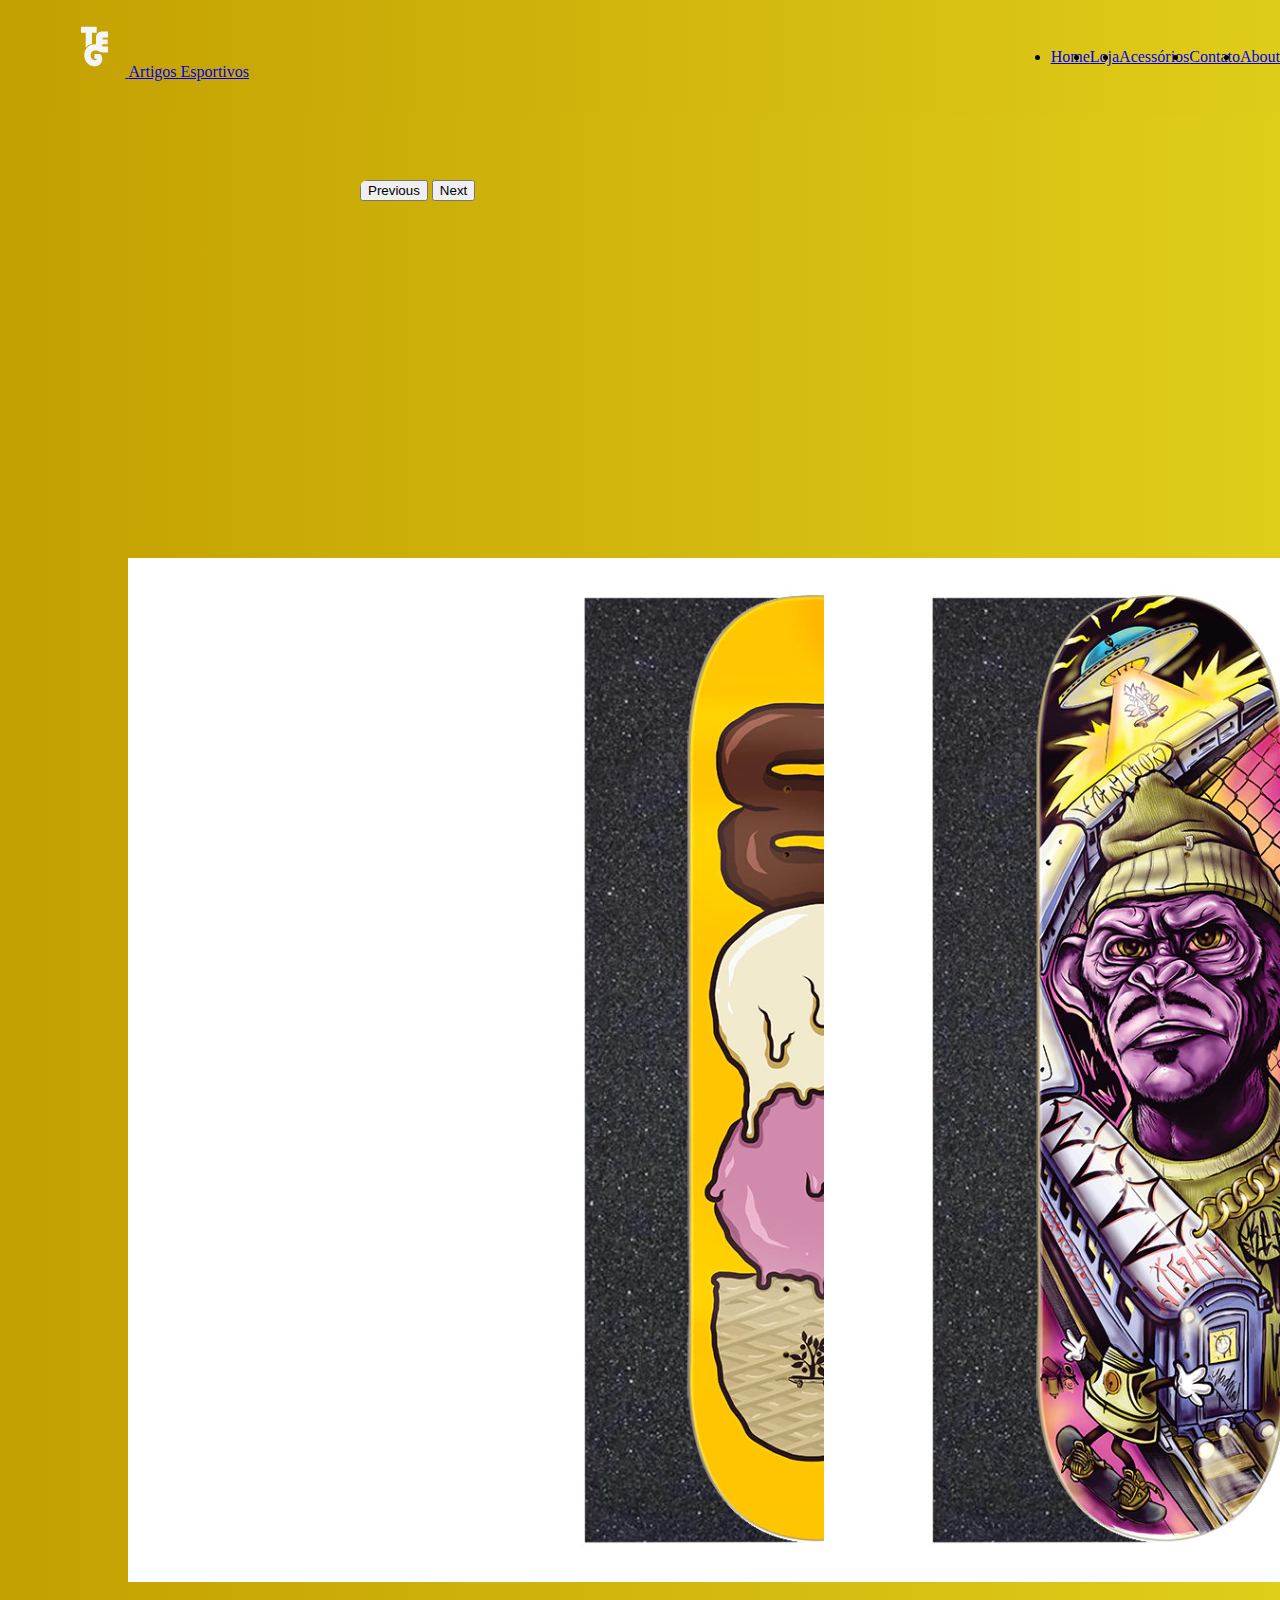
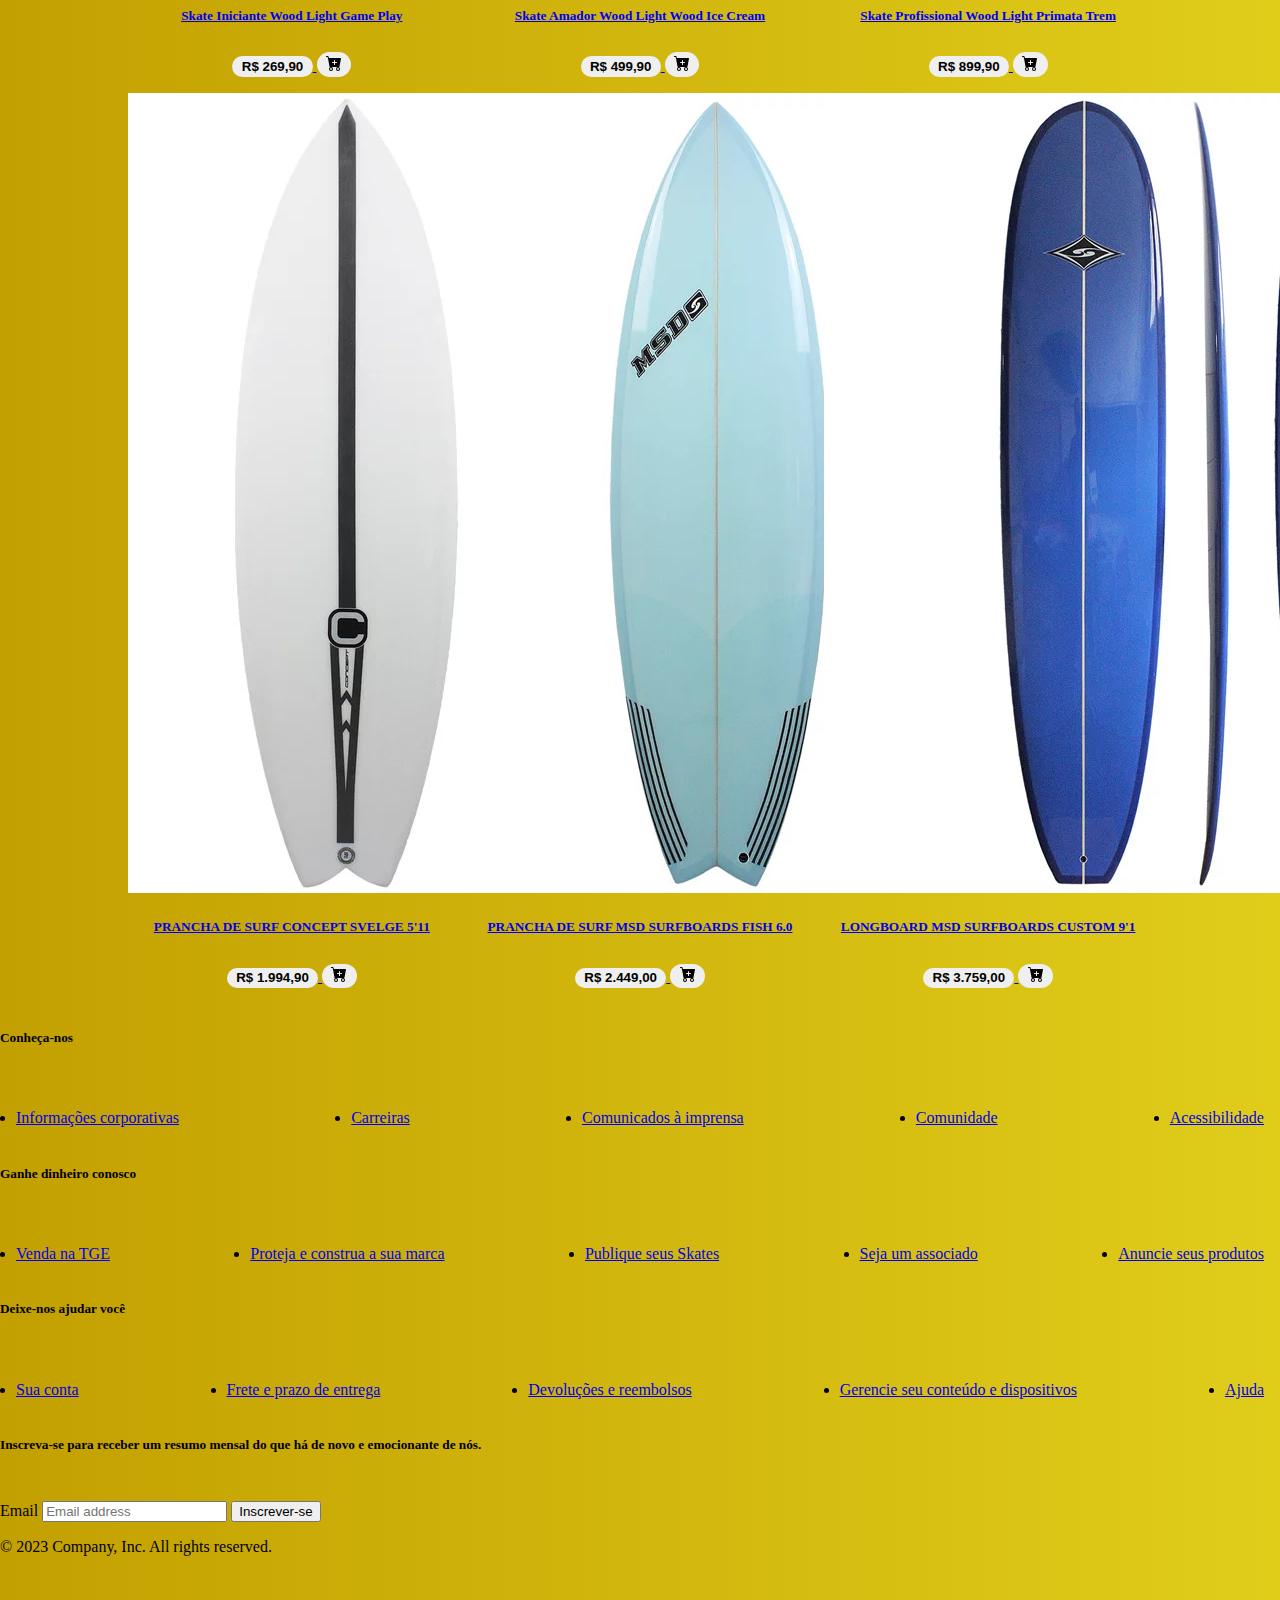
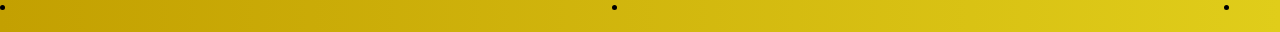
==== commit 44763ff2: "Merge branch 'main' into Guimas_Porto" ====
--- a/index.html
+++ b/index.html
@@ -17,7 +17,7 @@
 
 <body>
     <header class="container-fluid py-3 mb-4 border-bottom custom-header" id="grad1" style="margin-bottom: 0;">
-        <a href="index.html" class="d-flex align-items-center mb-3 mb-md-0 me-md-auto link-body-emphasis text-decoration-none">
+        <a href="/" class="d-flex align-items-center mb-3 mb-md-0 me-md-auto link-body-emphasis text-decoration-none">
             <svg class="bi me-2" width="48" height="40">
                 <img src="assets/img/TGE.svg" alt="...">
             </svg>
@@ -25,9 +25,11 @@
         </a>
 
         <ul class="nav nav-pills align-items-center">
-            <li class="nav-item"><a href="index.html" class="nav-link text-white">Home</a></li>
-            <li class="nav-item"><a href="produto.html" class="nav-link text-white">Produto</a></li>
-            <li class="nav-item"><a href="#" class="nav-link text-white">carrinho</a></li>
+            <li class="nav-item"><a href="#" class="nav-link text-white">Home</a></li>
+            <li class="nav-item"><a href="#" class="nav-link text-white">Loja</a></li>
+            <li class="nav-item"><a href="#" class="nav-link text-white">Acessórios</a></li>
+            <li class="nav-item"><a href="#" class="nav-link text-white">Contato</a></li>
+            <li class="nav-item"><a href="#" class="nav-link text-white">About</a></li>
         </ul>
     </header>
 
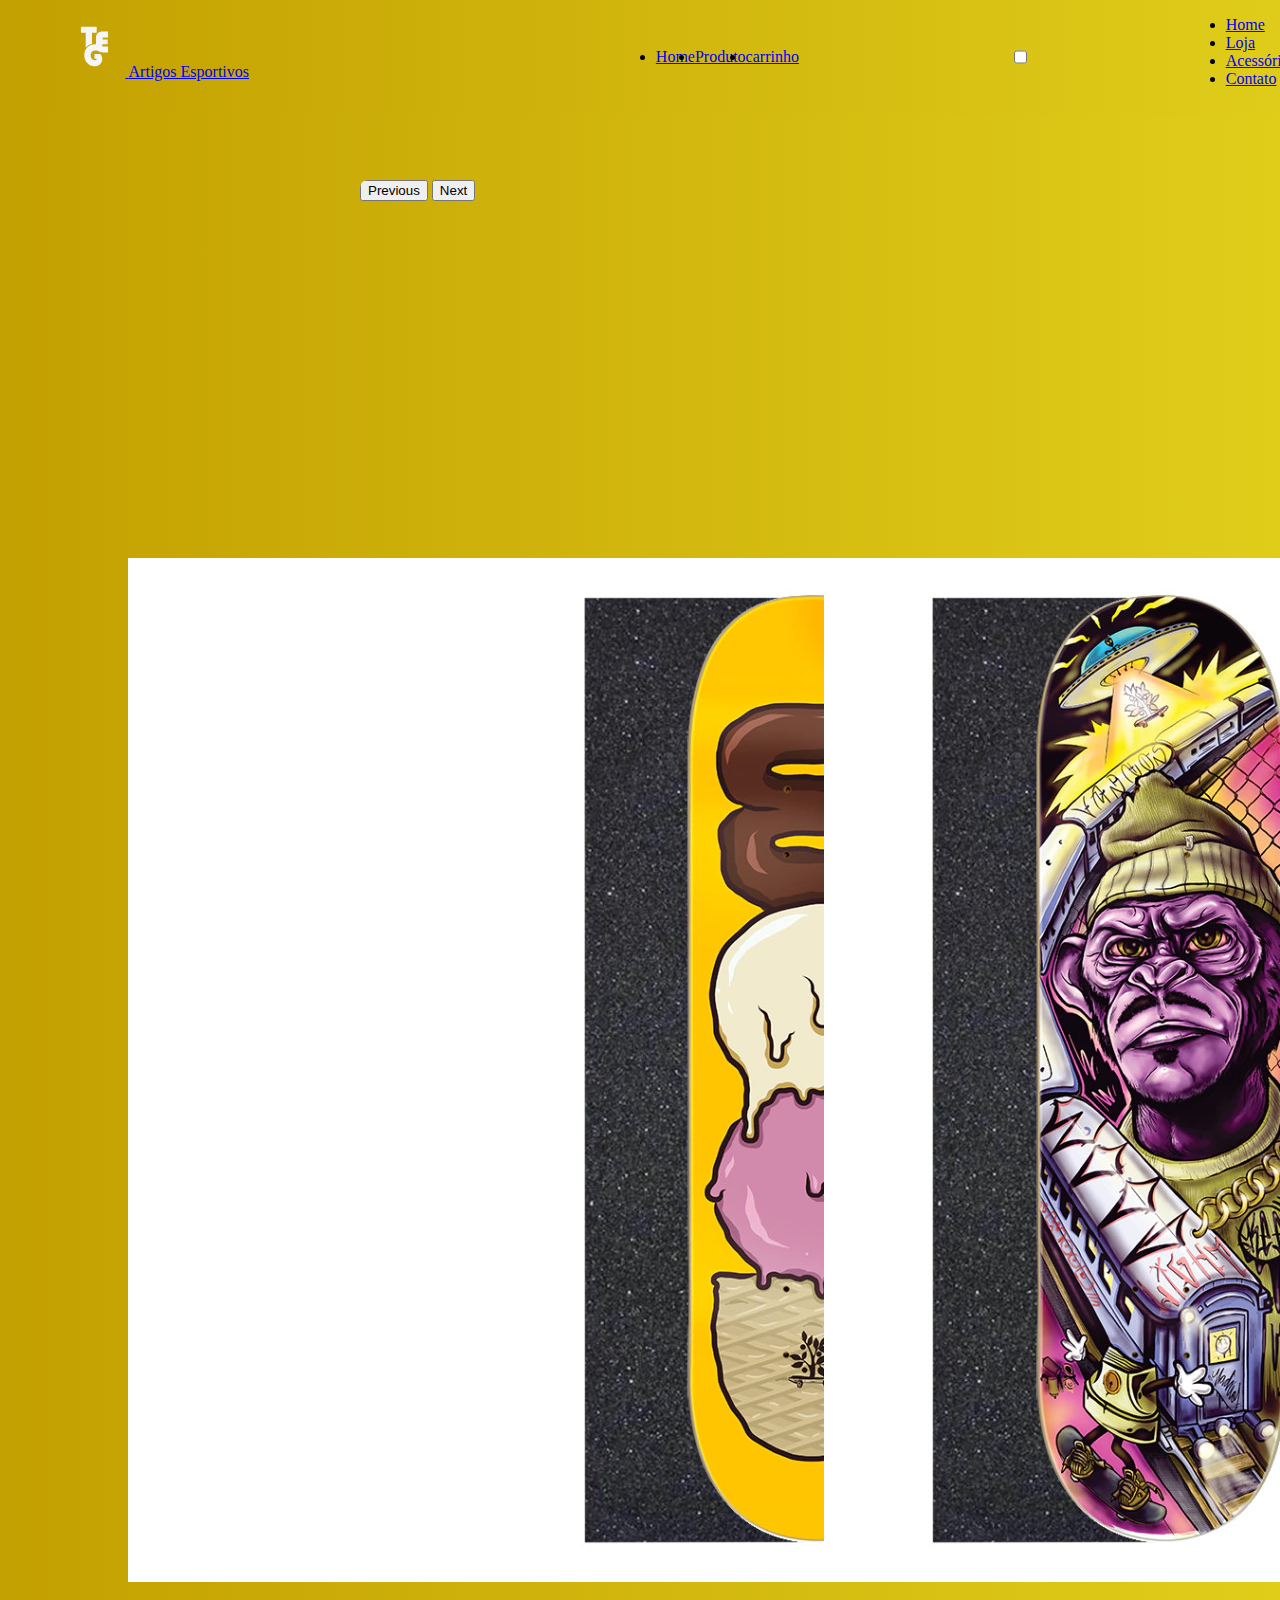
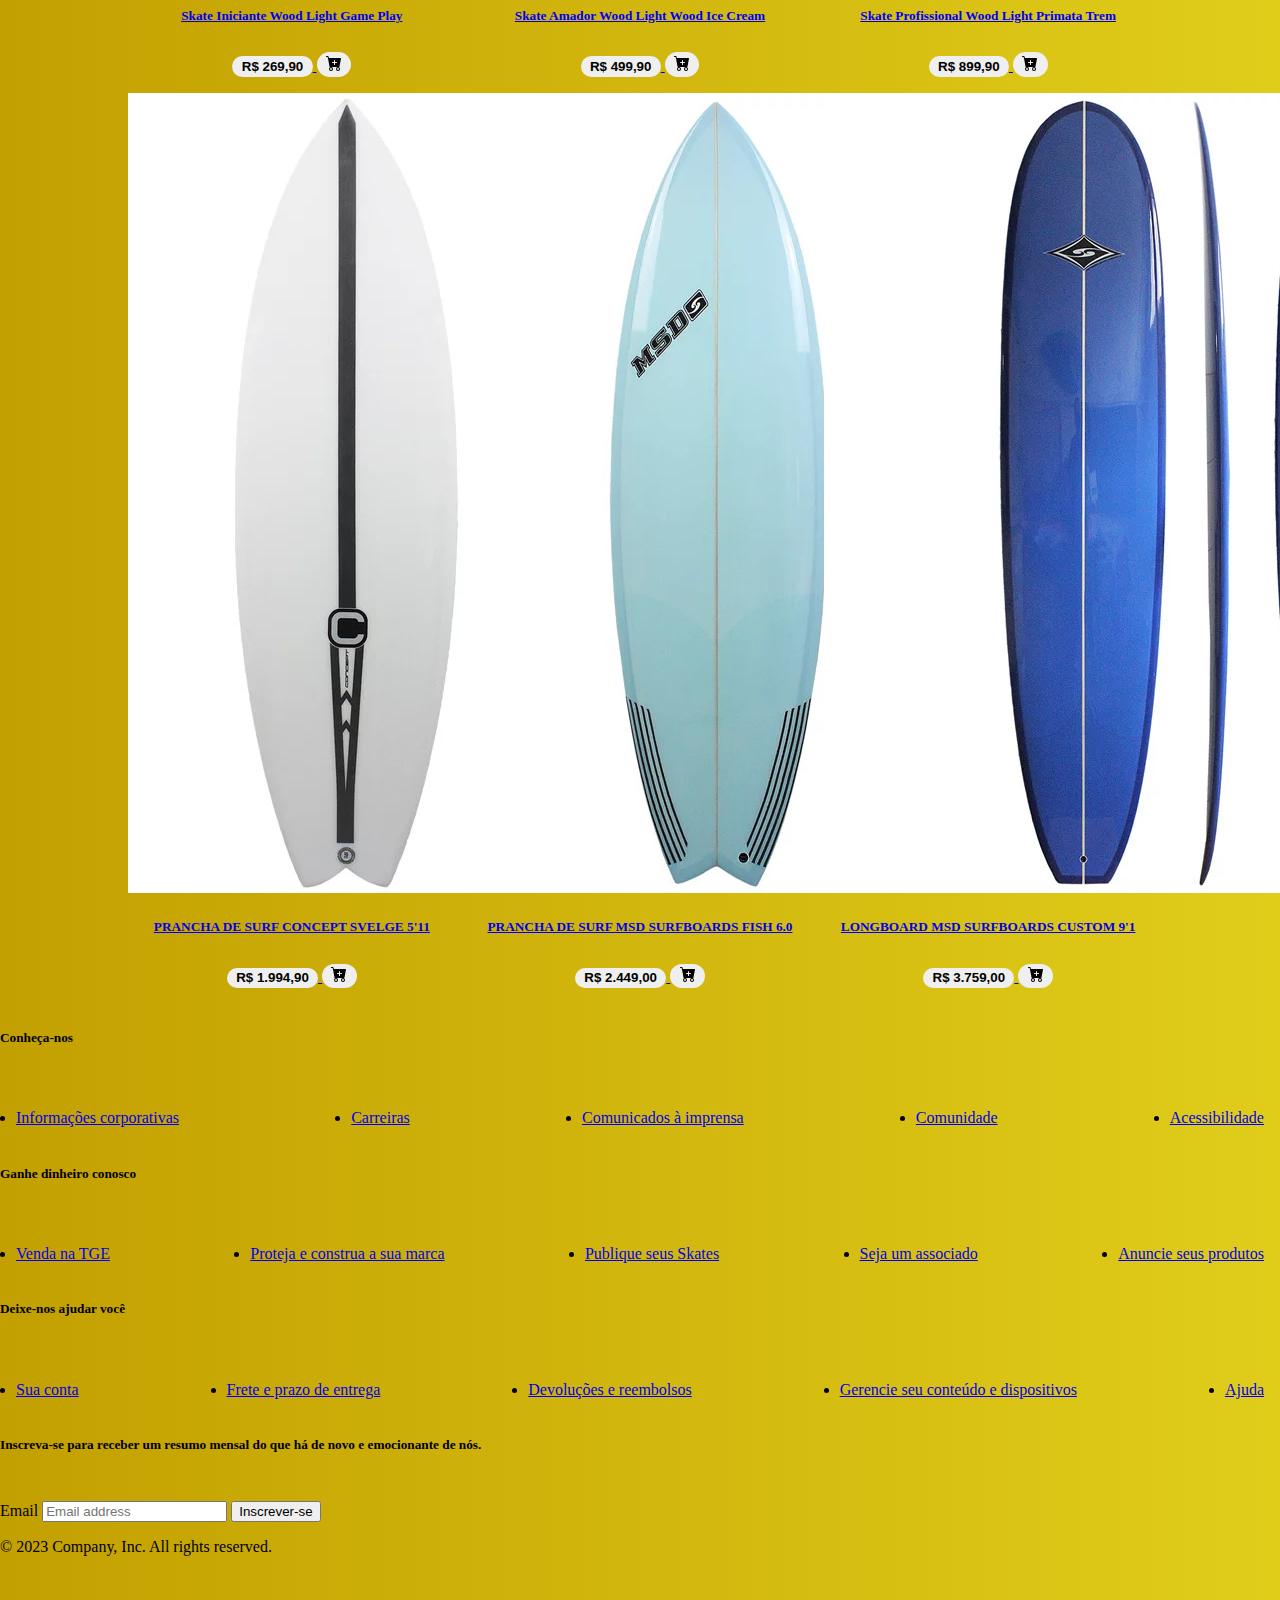
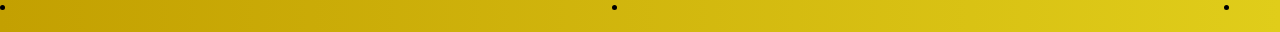
==== commit e1dbbe73: "Merge branch 'Thales_Prado' into Evania_Vieira" ====
--- a/index.html
+++ b/index.html
@@ -17,20 +17,30 @@
 
 <body>
     <header class="container-fluid py-3 mb-4 border-bottom custom-header" id="grad1" style="margin-bottom: 0;">
-        <a href="/" class="d-flex align-items-center mb-3 mb-md-0 me-md-auto link-body-emphasis text-decoration-none">
+        <a href="index.html" class="d-flex align-items-center mb-3 mb-md-0 me-md-auto link-body-emphasis text-decoration-none">
             <svg class="bi me-2" width="48" height="40">
                 <img src="assets/img/TGE.svg" alt="...">
             </svg>
             <span class="fs-4 text-white">Artigos Esportivos</span>
         </a>
 
+        <i class="bi bi-list"></i>
+
         <ul class="nav nav-pills align-items-center">
+            <li class="nav-item"><a href="index.html" class="nav-link text-white">Home</a></li>
+            <li class="nav-item"><a href="produto.html" class="nav-link text-white">Produto</a></li>
+            <li class="nav-item"><a href="#" class="nav-link text-white">carrinho</a></li>
+        </ul>
+
+        <input type="checkbox" id="sidebar-toggle">
+        <div class="sidebar">
             <li class="nav-item"><a href="#" class="nav-link text-white">Home</a></li>
             <li class="nav-item"><a href="#" class="nav-link text-white">Loja</a></li>
             <li class="nav-item"><a href="#" class="nav-link text-white">Acessórios</a></li>
             <li class="nav-item"><a href="#" class="nav-link text-white">Contato</a></li>
-            <li class="nav-item"><a href="#" class="nav-link text-white">About</a></li>
-        </ul>
+        </div>
+
+
     </header>
 
     <div class="carousel-slide">
--- a/assets/css/style.css
+++ b/assets/css/style.css
@@ -145,6 +145,9 @@
 }
 
 @media (max-width: 590px) {
+    .container-fluid{
+        display: block;
+    }
     .grade .item {
         width: 48%;
     }
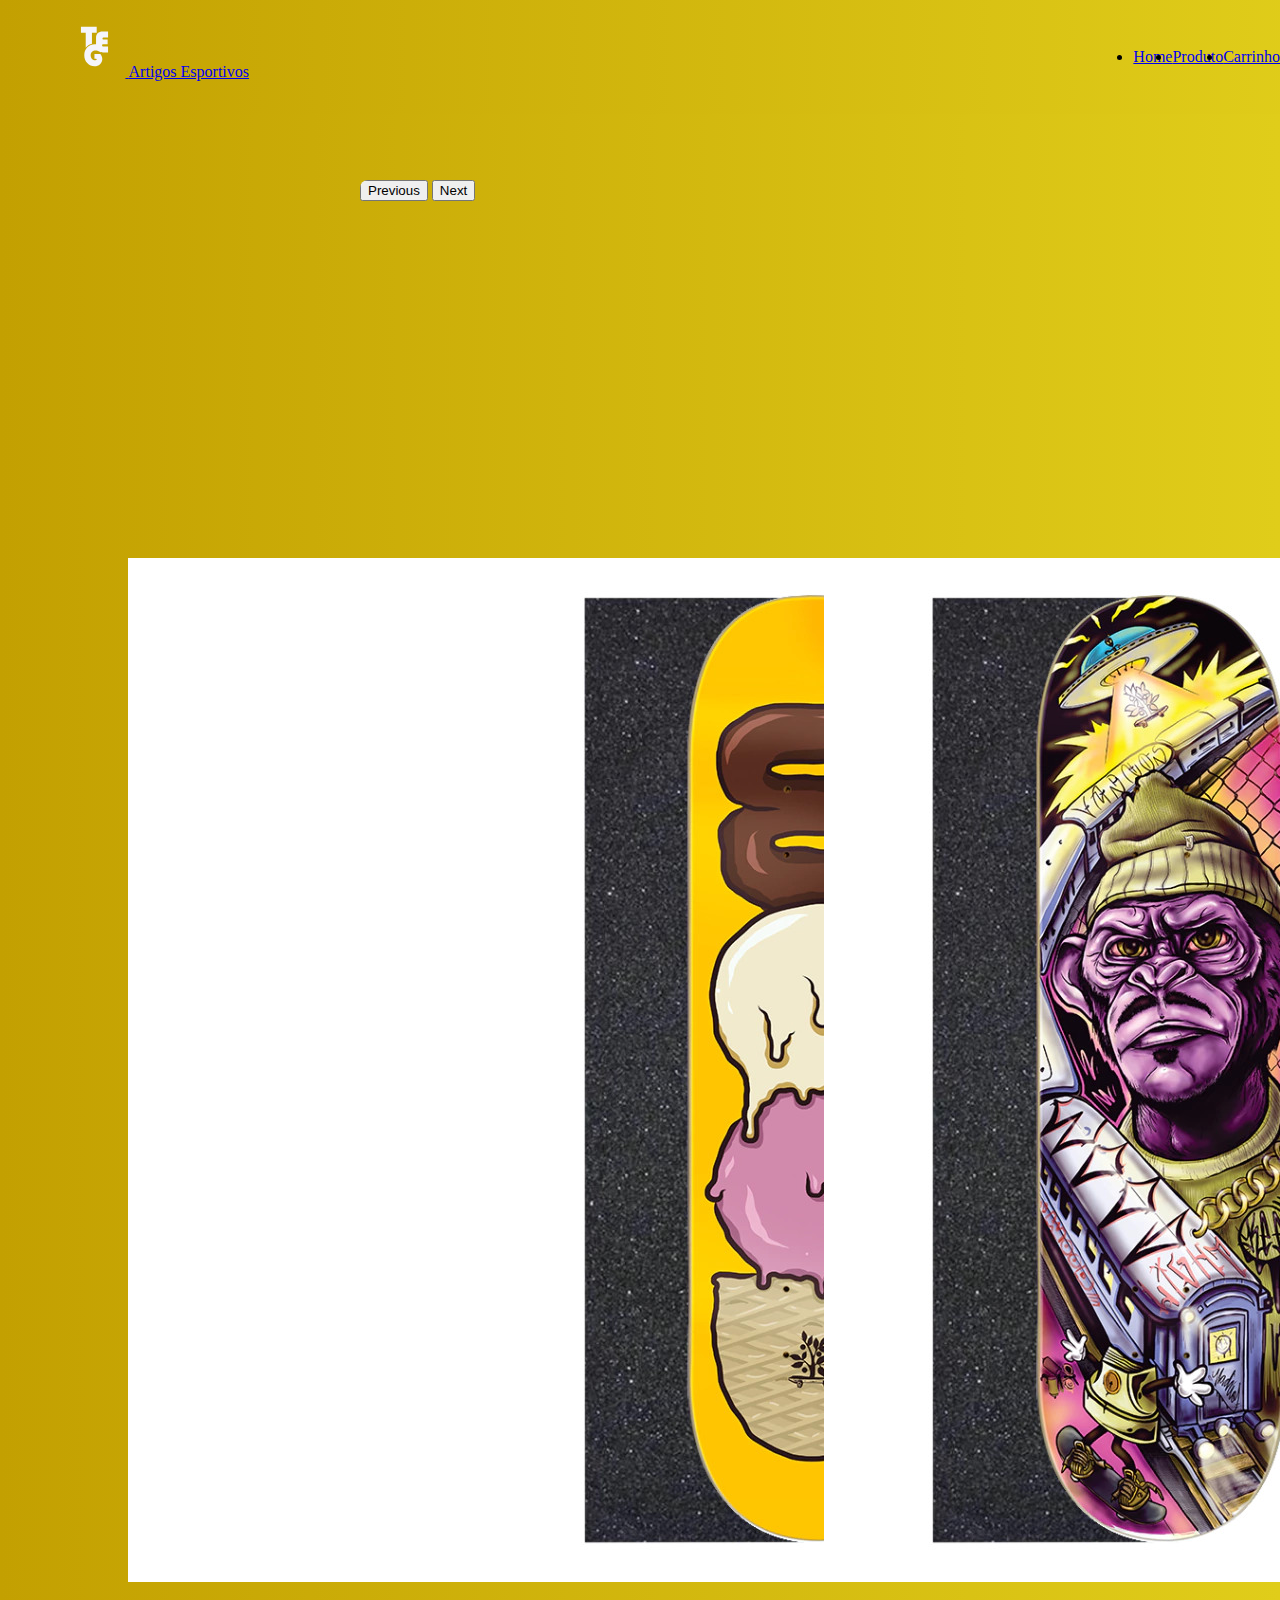
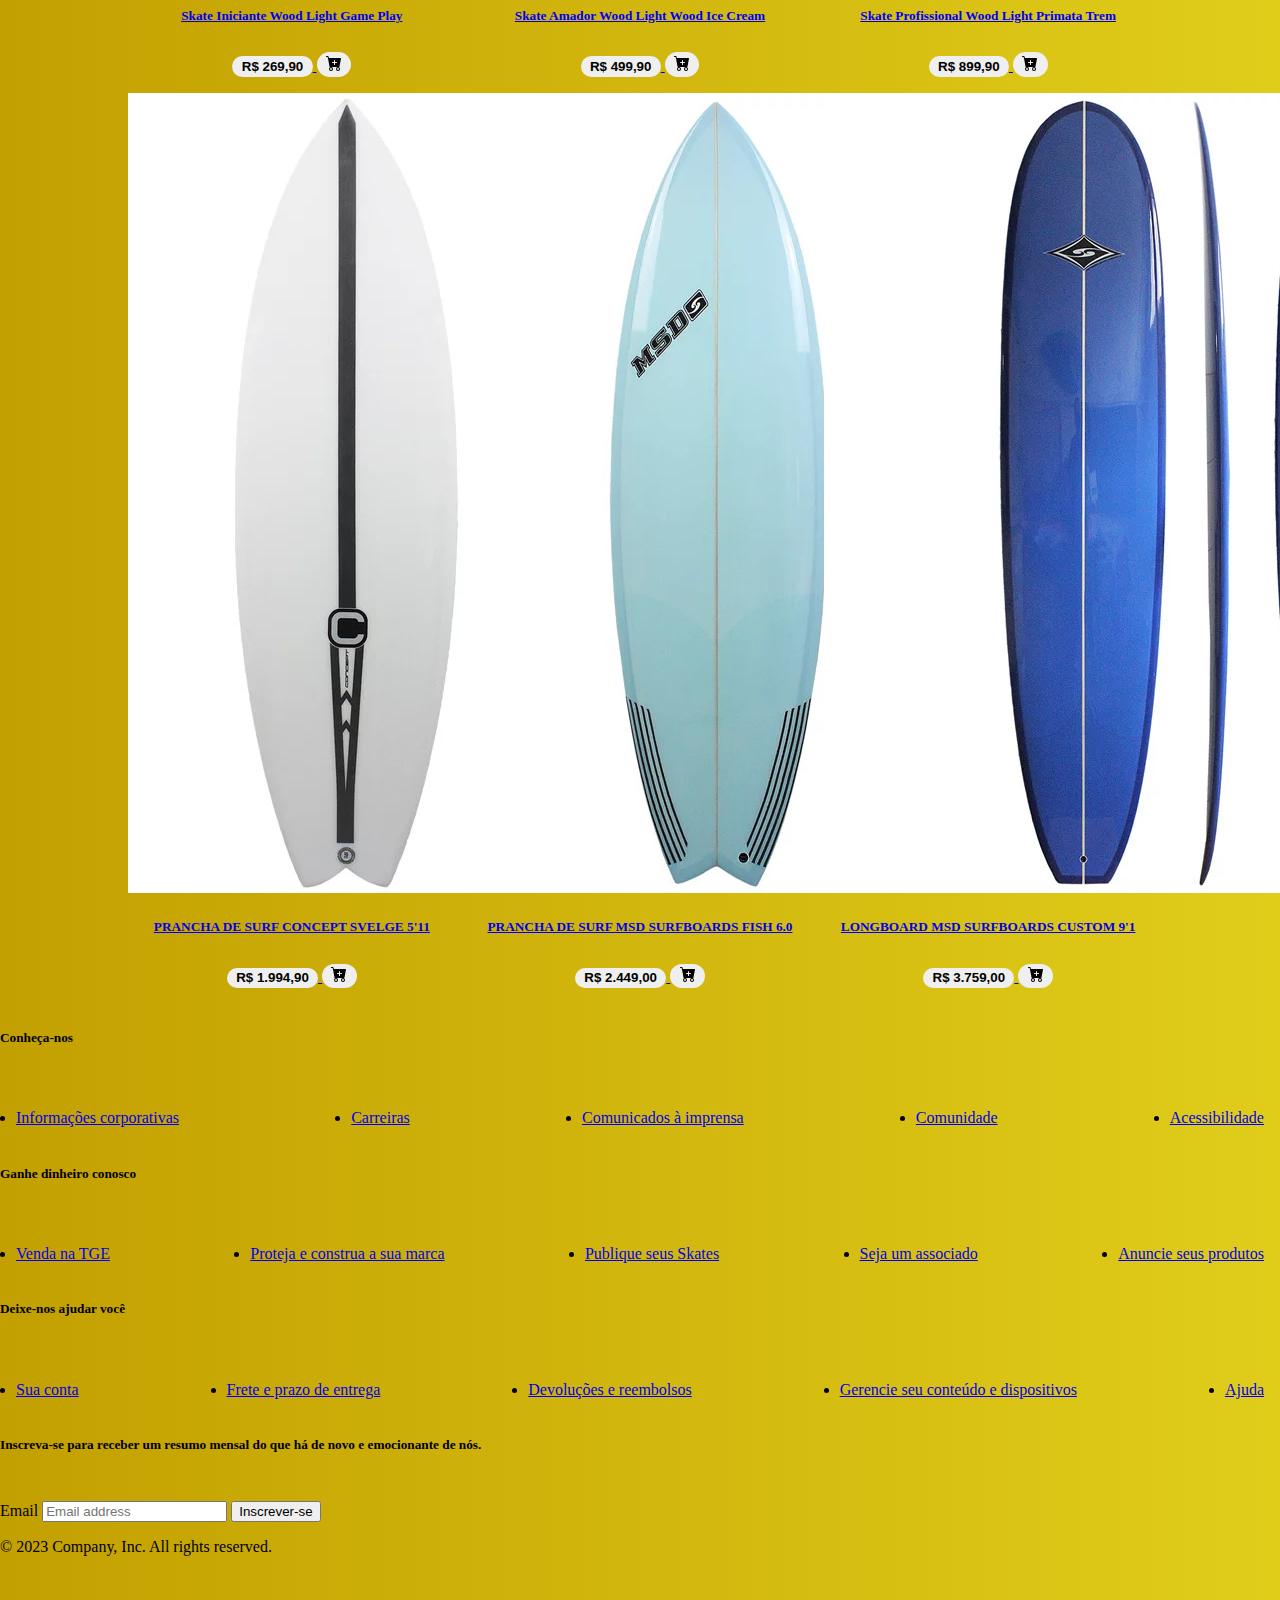
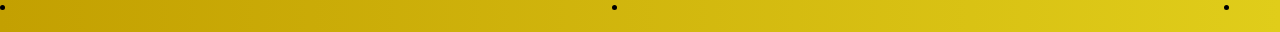
==== commit c123f31f: "UPDATE: Atualização página de Produto." ====
--- a/index.html
+++ b/index.html
@@ -24,23 +24,11 @@
             <span class="fs-4 text-white">Artigos Esportivos</span>
         </a>
 
-        <i class="bi bi-list"></i>
-
         <ul class="nav nav-pills align-items-center">
             <li class="nav-item"><a href="index.html" class="nav-link text-white">Home</a></li>
             <li class="nav-item"><a href="produto.html" class="nav-link text-white">Produto</a></li>
-            <li class="nav-item"><a href="#" class="nav-link text-white">carrinho</a></li>
+            <li class="nav-item"><a href="#" class="nav-link text-white">Carrinho</a></li>
         </ul>
-
-        <input type="checkbox" id="sidebar-toggle">
-        <div class="sidebar">
-            <li class="nav-item"><a href="#" class="nav-link text-white">Home</a></li>
-            <li class="nav-item"><a href="#" class="nav-link text-white">Loja</a></li>
-            <li class="nav-item"><a href="#" class="nav-link text-white">Acessórios</a></li>
-            <li class="nav-item"><a href="#" class="nav-link text-white">Contato</a></li>
-        </div>
-
-
     </header>
 
     <div class="carousel-slide">
--- a/assets/css/style.css
+++ b/assets/css/style.css
@@ -145,9 +145,6 @@
 }
 
 @media (max-width: 590px) {
-    .container-fluid{
-        display: block;
-    }
     .grade .item {
         width: 48%;
     }
@@ -187,7 +184,7 @@
     margin-bottom: 1em;
     color: #FFF;
     text-align: center;
-    padding-top: 10%;
+    padding-top: 0%;
     margin-left: 10%;
 }
 
@@ -207,3 +204,22 @@
 h5 {
     padding-bottom: 2%;
 }
+
+h3 {
+    text-align: justify;
+}
+
+.geral {
+    display: flex;
+}
+
+.descricao{
+    width: 80%;
+    text-align: justify;
+}
+
+.descricao h3{
+    font-size: 2.5em;
+    text-align: center;
+    padding-bottom: 2%;
+}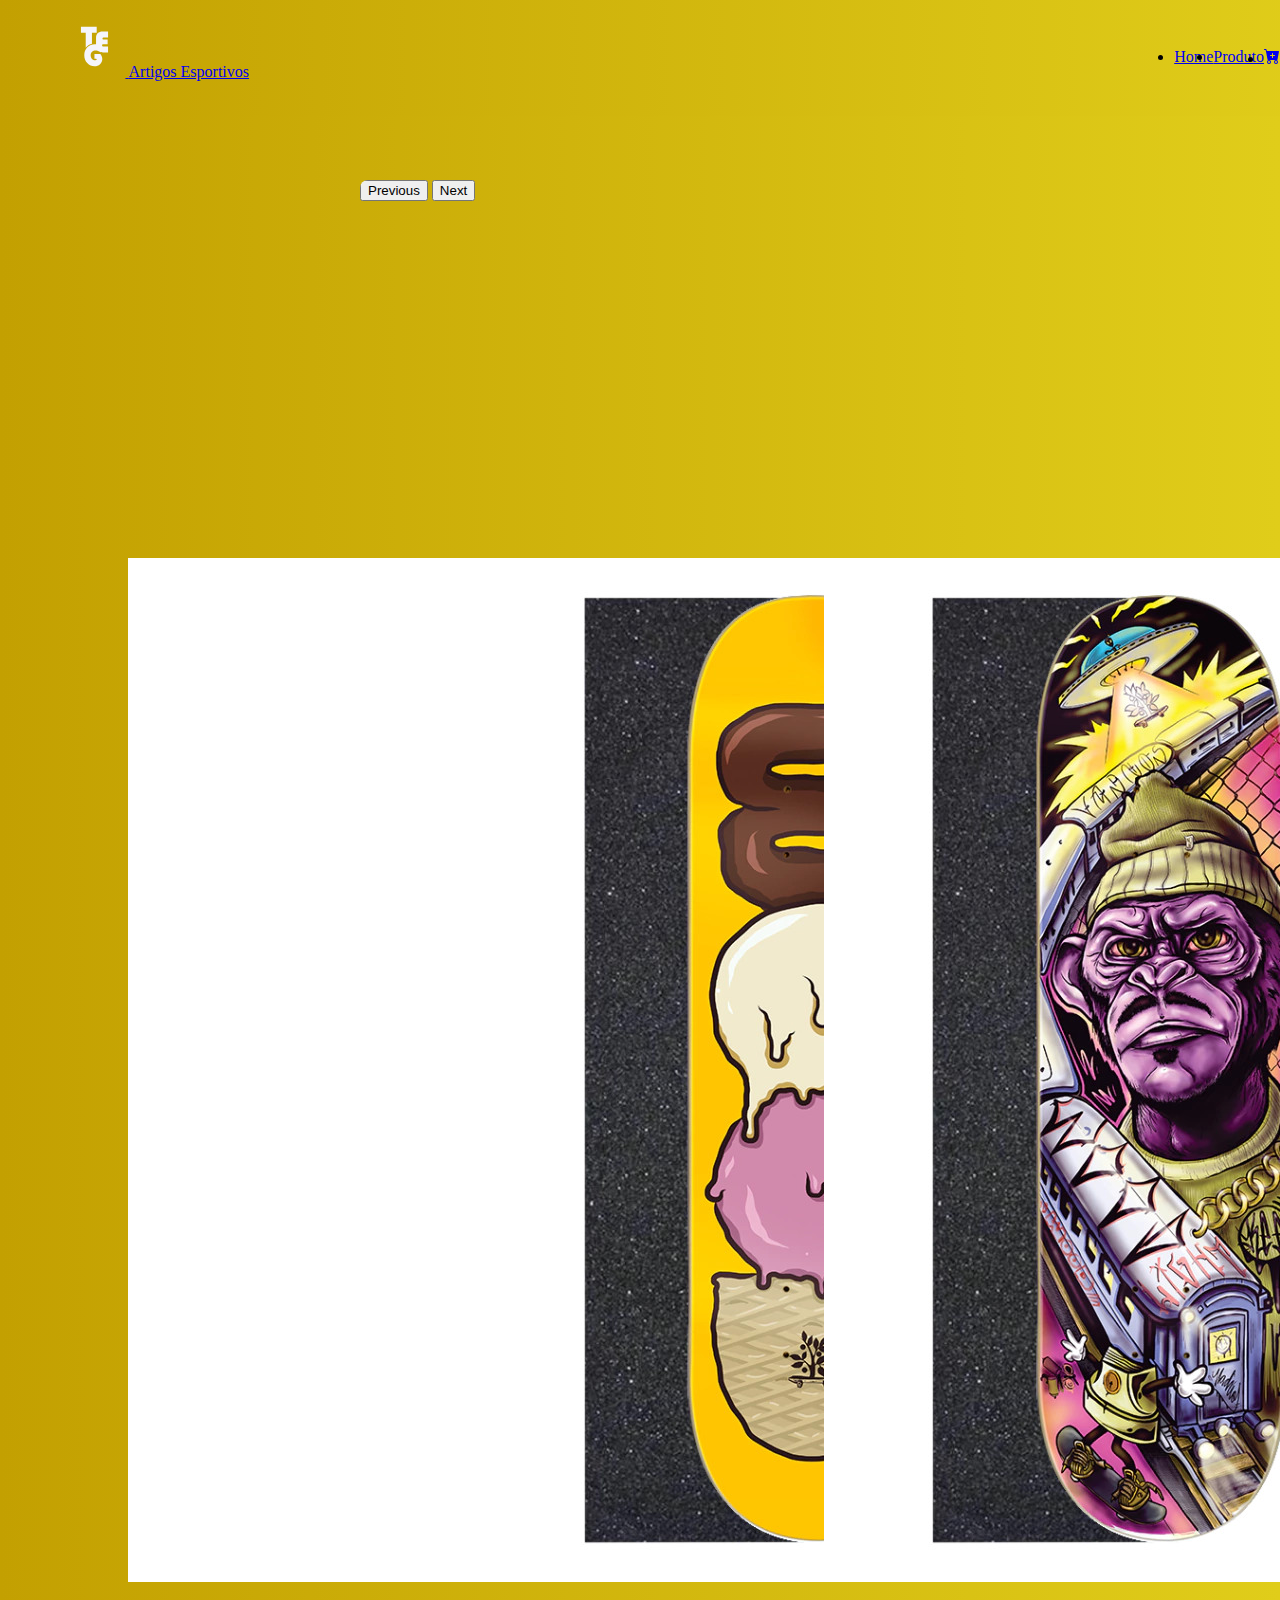
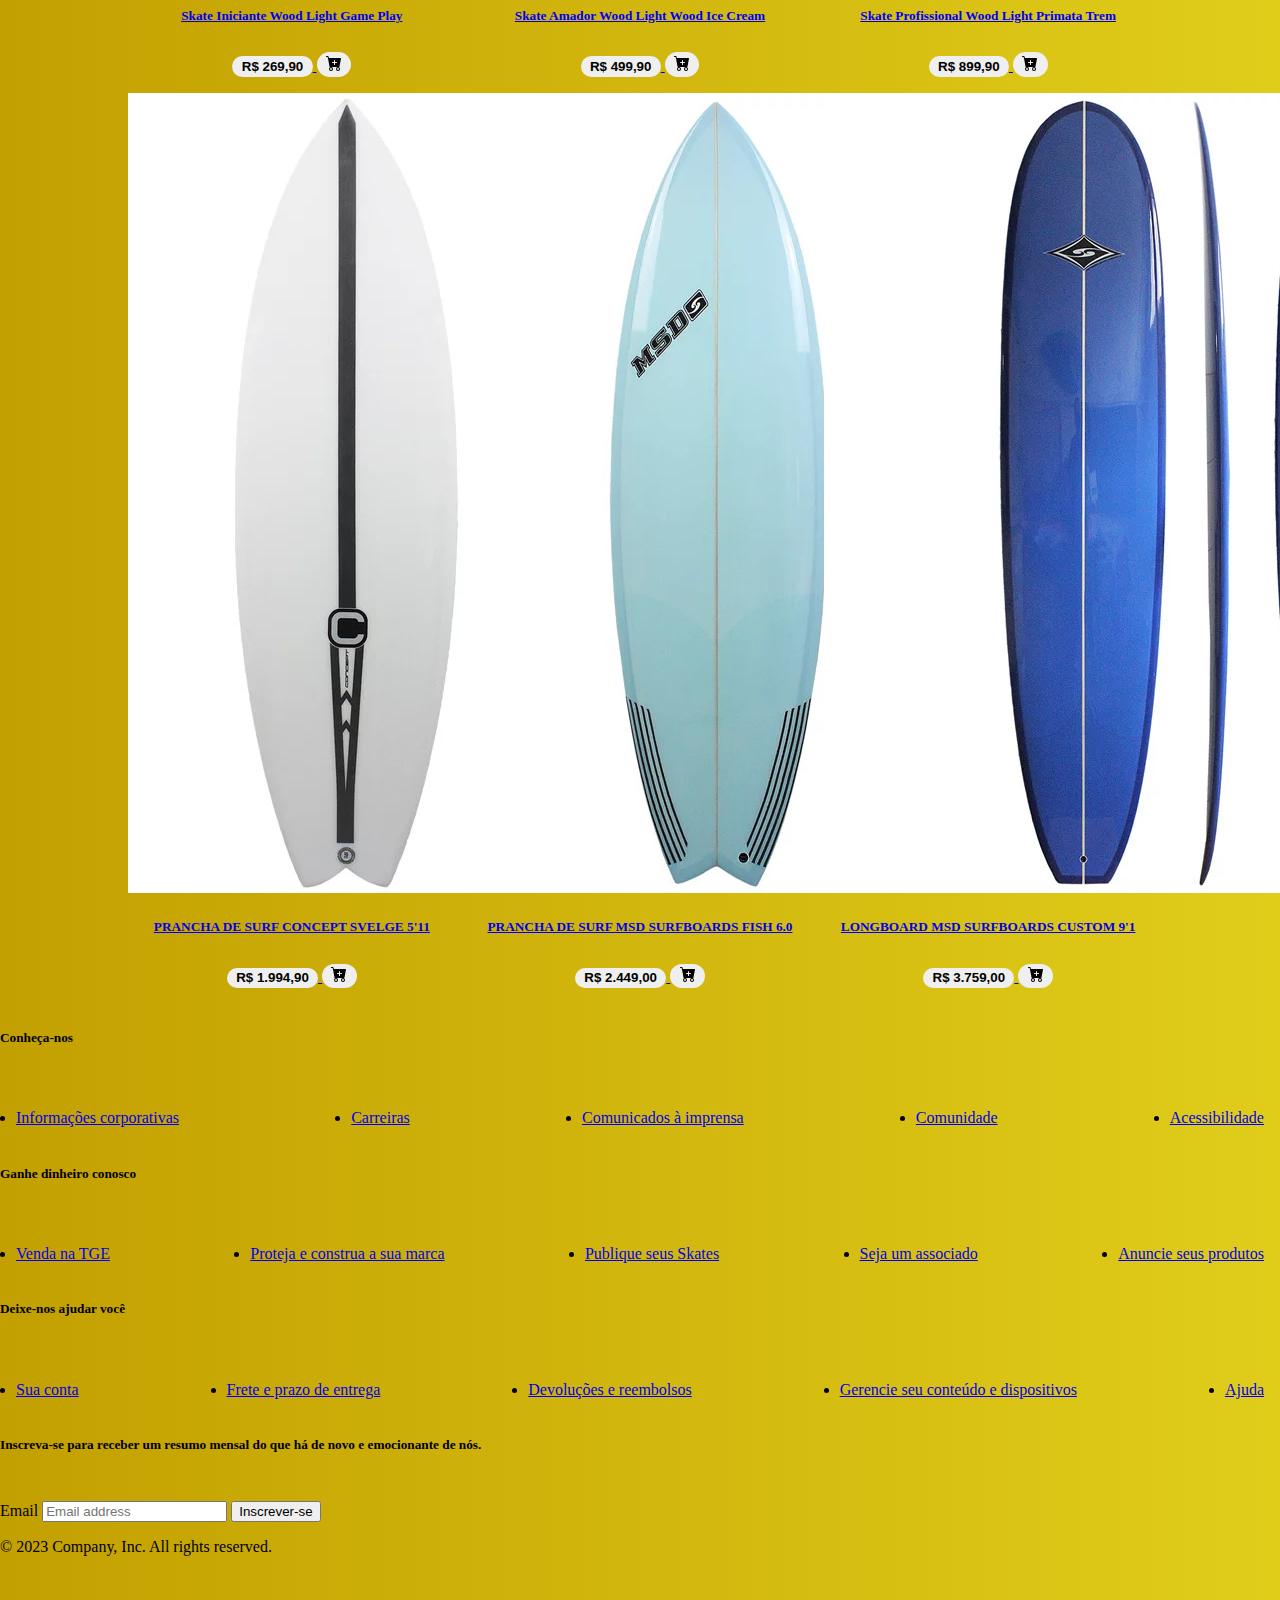
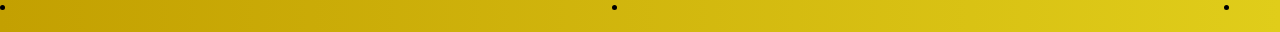
==== commit bbe23c44: "carinho ta foda" ====
--- a/index.html
+++ b/index.html
@@ -24,10 +24,16 @@
             <span class="fs-4 text-white">Artigos Esportivos</span>
         </a>
 
+        <i class="bi bi-list"></i>
+
         <ul class="nav nav-pills align-items-center">
             <li class="nav-item"><a href="index.html" class="nav-link text-white">Home</a></li>
             <li class="nav-item"><a href="produto.html" class="nav-link text-white">Produto</a></li>
-            <li class="nav-item"><a href="#" class="nav-link text-white">Carrinho</a></li>
+            <li class="nav-item"><a href="#" class="nav-link text-white"><svg xmlns="http://www.w3.org/2000/svg" width="16" height="16" fill="currentColor"
+                class="bi bi-cart-plus-fill" viewBox="0 0 16 16">
+                <path
+                    d="M.5 1a.5.5 0 0 0 0 1h1.11l.401 1.607 1.498 7.985A.5.5 0 0 0 4 12h1a2 2 0 1 0 0 4 2 2 0 0 0 0-4h7a2 2 0 1 0 0 4 2 2 0 0 0 0-4h1a.5.5 0 0 0 .491-.408l1.5-8A.5.5 0 0 0 14.5 3H2.89l-.405-1.621A.5.5 0 0 0 2 1H.5zM6 14a1 1 0 1 1-2 0 1 1 0 0 1 2 0zm7 0a1 1 0 1 1-2 0 1 1 0 0 1 2 0zM9 5.5V7h1.5a.5.5 0 0 1 0 1H9v1.5a.5.5 0 0 1-1 0V8H6.5a.5.5 0 0 1 0-1H8V5.5a.5.5 0 0 1 1 0z" />
+            </svg></a></li>
         </ul>
     </header>
 
